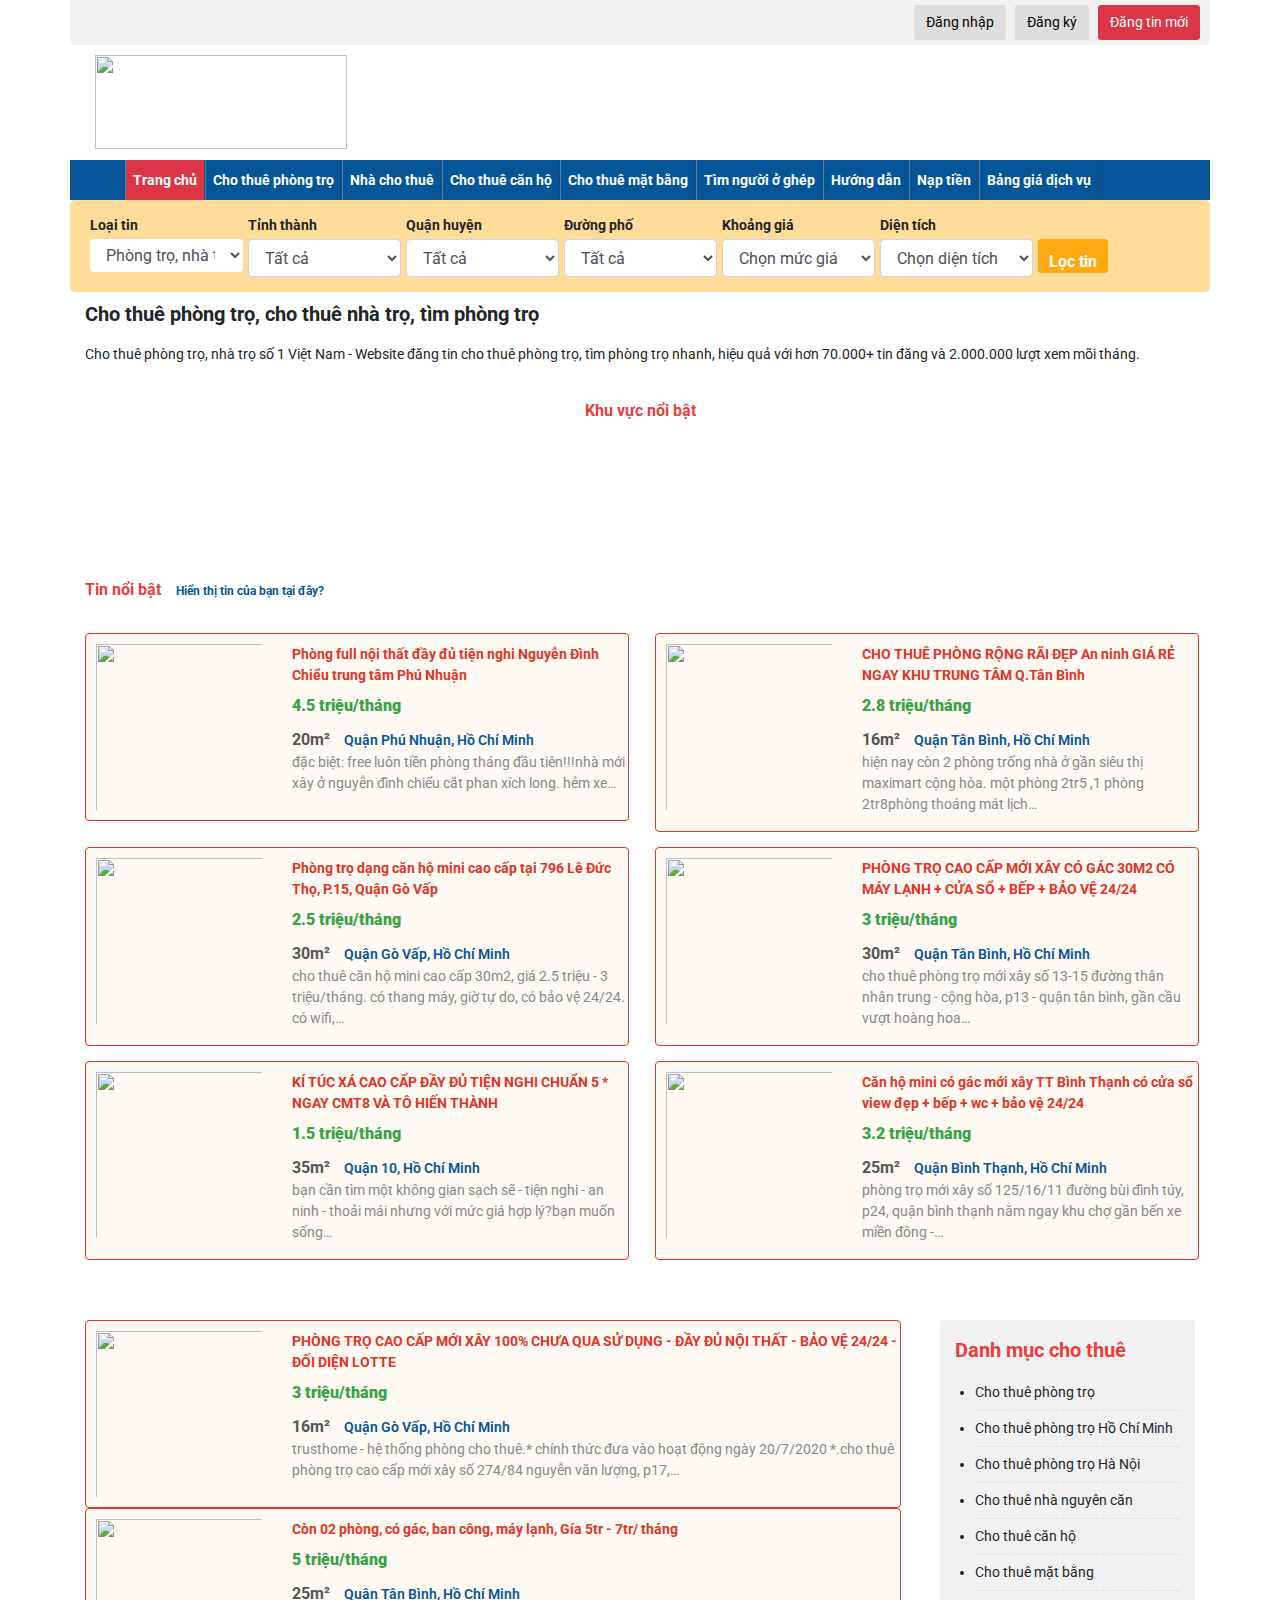
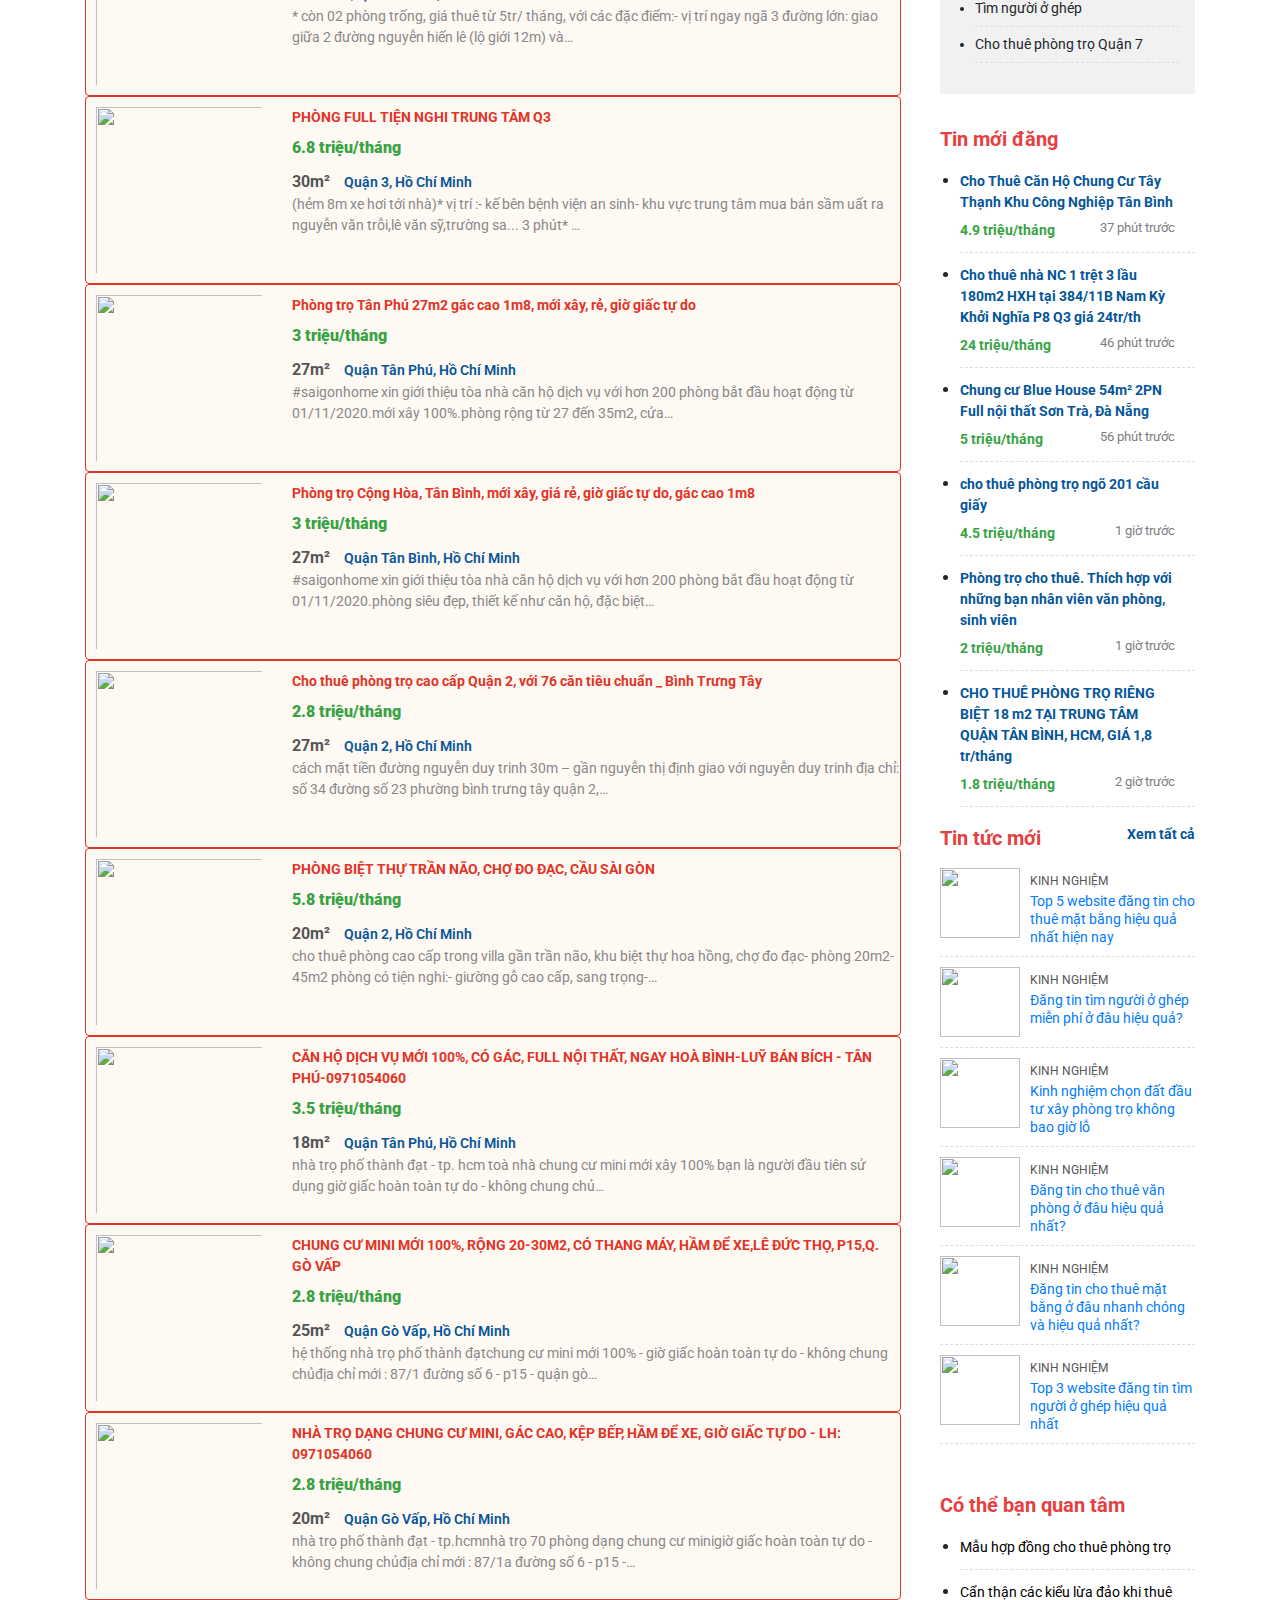
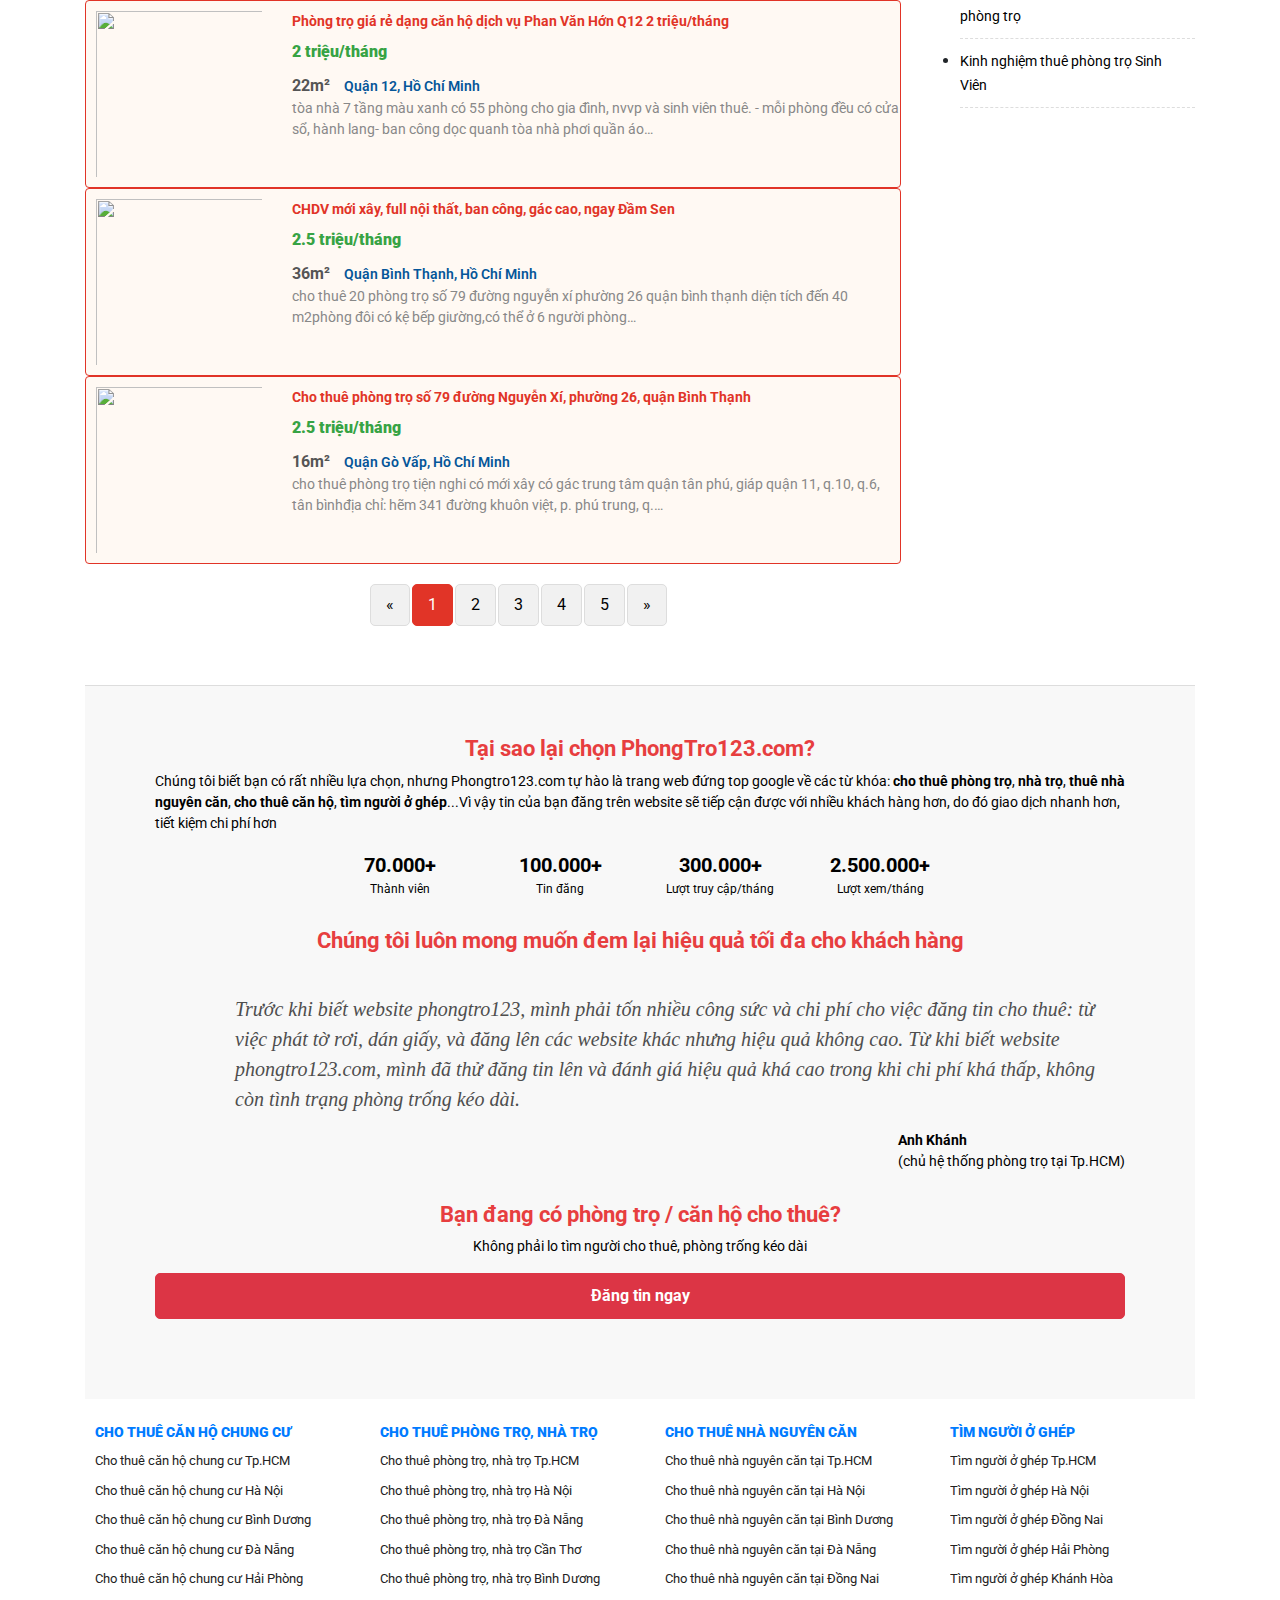
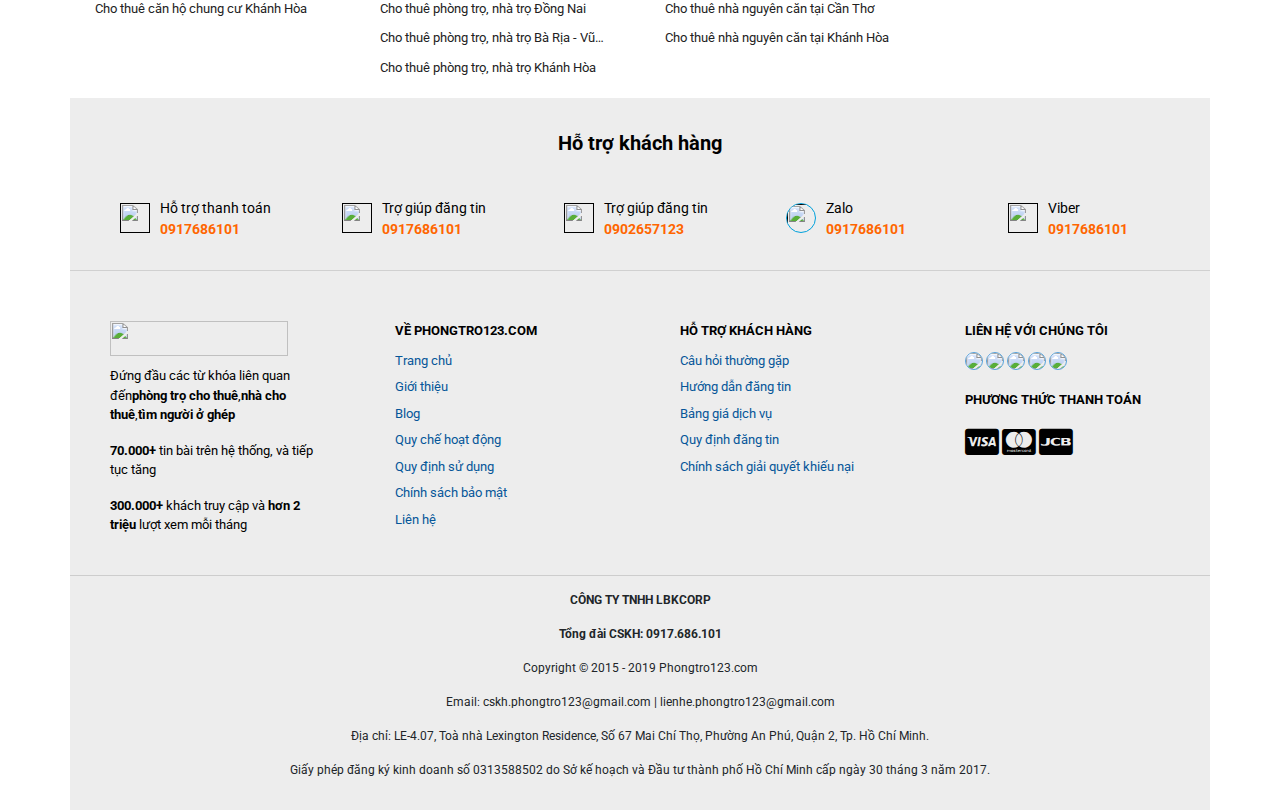
==== index.html @ 6b1bb2f9 "update-1" ====
<!DOCTYPE html>
<html>
<head>
	<meta charset="UTF-8">
	<meta name="viewport" content="width=device-width, initial-scale=1.0">
    <title>phòng trọ 123</title>
    <link rel="stylesheet" href="https://maxcdn.bootstrapcdn.com/bootstrap/4.0.0/css/bootstrap.min.css">
    <link href="https://fonts.googleapis.com/css2?family=Roboto:ital,wght@0,300;0,400;0,500;0,700;1,300;1,400;1,500&display=swap" rel="stylesheet">
    <link rel="stylesheet" href="fonts/fontawesome/css/all.min.css">
    <link href="https://fonts.googleapis.com/css2?family=Paytone+One&display=swap" rel="stylesheet">
    <link rel="stylesheet" href="css/style.css">
    <link rel="stylesheet" href="css/home.css">
</head>
<body>
	<!-- container -->
	<div class="container">
		<!-- menu -->
		<div class="row">
			<div class="col-md-12 navbarTop">
				<div class="user-header">
					<a rel="" class="link user_login_link" href="">Đăng nhập</a>
    				<a rel="" class="link user_register_link" href=""> Đăng ký</a>				
    				<a rel="" class="link user_post_link" href=""> Đăng tin mới</a>
    			</div>
			</div>
		</div>
		<div class="row">
			<div class="col-md-3 header">
				<img class="logo" src="https://phongtro123.com/img/logo_tet.png">
			</div>
			<div class="col-md-9">
				
			</div>
		</div>
		<div class="row">
			<div class="col-md-12 navbar">
				<div class="container clearfix">
					<ul id="menu-main-menu" class="container-menu">
						<li class="navbar_item clearfix menu-home current-menu-item">
							<a href="index.html">
								<span>Trang chủ</span>
							</a>
						</li>
						<li class="navbar_item clearfix ">
							<a href="post.html">
								<span>Cho thuê phòng trọ</span>
							</a>
						</li>
						<li class="navbar_item clearfix ">
							<a href="post_1.html">
								<span>Nhà cho thuê</span>
							</a>
						</li>
						<li class="navbar_item clearfix ">
							<a href="post_2.html">
								<span>Cho thuê căn hộ</span>
							</a>
						</li>
						<li class="navbar_item clearfix ">
							<a href="post_3.html">
								<span>Cho thuê mặt bằng</span>
							</a>
						</li>
						<li class="navbar_item clearfix ">
							<a href="post_4.html">
								<span>Tìm người ở ghép</span>
							</a>
						</li>
						<li class="navbar_item clearfix ">
							<a href="">
								<span>Hướng dẫn</span>
							</a>
						</li>
						<li class="navbar_item clearfix ">
							<a href="">
								<span>Nạp tiền</span>
							</a>
						</li>
						<li class="navbar_item clearfix">
							<a href="">
								<span>Bảng giá dịch vụ</span>
							</a>
						</li>
					</ul>
				</div>
			</div>
		</div>
		<div class="row">
			<form role="search" method="POST" id="searchformTop" class="searchform js-form-submit-data" data-action-url="https://phongtro123.com/api/search" novalidate="novalidate">
				<div class="search_field">
					<div class="clearfix">
						<div class="search_field_item search_field_item_loaitin">
								<label class="search_field_item_label">Loại tin</label>
								<select id="search_room_type" class="form-control js_select2_room_type select2-hidden-accessible" name="type" tabindex="-1" aria-hidden="true">
									<option value="1">Phòng trọ, nhà trọ</option>
									<option value="2">Nhà thuê nguyên căn</option>
									<option value="3">Cho thuê căn hộ</option>
									<option value="4">Tìm người ở ghép</option>
									<option value="5">Cho thuê mặt bằng</option>
								</select>
						</div>
						<div class="search_field_item search_field_item_tinhthanh">
							<label class="search_field_item_label">Tỉnh thành</label>
							<select id="search_city" class="form-control tinh-tp js_select2_tinhthanh js-select-tinhthanhphoselect2-hidden-accessible" name="tinh" tabindex="-1" aria-hidden="true">
									<option value="0">Tất cả</option>
									<option value="90">Hồ Chí Minh</option>
									<option value="41">Hà Nội</option>
									<option value="72">Đà Nẵng</option>
									<option value="87">Bình Dương</option>
									<option value="88">Đồng Nai</option>
									<option value="89">Bà Rịa - Vũng Tàu</option>
									<option value="99">Cần Thơ</option>
									<option value="77">Khánh Hòa</option>
									<option value="60">Hải Phòng</option>
									<option value="97">An Giang</option>
									<option value="55">Bắc Giang</option>
									<option value="44">Bắc Kạn</option>
									<option value="102">Bạc Liêu</option>
									<option value="58">Bắc Ninh</option>
									<option value="93">Bến Tre</option>
									<option value="85">Bình Phước</option>
									<option value="79">Bình Thuận</option>
									<option value="75">Bình Định</option>
									<option value="103">Cà Mau</option>
									<option value="43">Cao Bằng</option>
									<option value="81">Gia Lai</option>
									<option value="42">Hà Giang</option>
									<option value="63">Hà Nam</option>
									<option value="68">Hà Tĩnh</option>
									<option value="59">Hải Dương</option>
									<option value="100">Hậu Giang</option>
									<option value="51">Hòa Bình</option>
									<option value="61">Hưng Yên</option>
									<option value="98">Kiên Giang</option>
									<option value="80">Kon Tum</option>
									<option value="48">Lai Châu</option>
									<option value="84">Lâm Đồng</option>
									<option value="53">Lạng Sơn</option>
									<option value="46">Lào Cai</option>
									<option value="91">Long An</option>
									<option value="64">Nam Định</option>
									<option value="67">Nghệ An</option>
									<option value="65">Ninh Bình</option>
									<option value="78">Ninh Thuận</option>
									<option value="56">Phú Thọ</option>
									<option value="76">Phú Yên</option>
									<option value="69">Quảng Bình</option>
									<option value="73">Quảng Nam</option>
									<option value="74">Quảng Ngãi</option>
									<option value="54">Quảng Ninh</option>
									<option value="70">Quảng Trị</option>
									<option value="101">Sóc Trăng</option>
									<option value="49">Sơn La</option>
									<option value="86">Tây Ninh</option>
									<option value="62">Thái Bình</option>
									<option value="52">Thái Nguyên</option>
									<option value="66">Thanh Hóa</option>
									<option value="71">Thừa Thiên Huế</option>
									<option value="92">Tiền Giang</option>
									<option value="94">Trà Vinh</option>
									<option value="45">Tuyên Quang</option>
									<option value="95">Vĩnh Long</option>
									<option value="57">Vĩnh Phúc</option>
									<option value="50">Yên Bái</option>
									<option value="82">Đắk Lắk</option>
									<option value="83">Đắk Nông</option>
									<option value="47">Điện Biên</option>
									<option value="96">Đồng Tháp</option>
							</select>
						</div>
						<div class="search_field_item search_field_item_quanhuyen">
							<label class="search_field_item_label">Quận huyện</label>
							<select class="form-control js_select2_quanhuyen js-select-quanhuyen select2-hidden-accessible" name="quan" data-current="" tabindex="-1" aria-hidden="true">
								<option value="0">Tất cả</option>
							</select>
						</div>
						<div class="search_field_item search_field_item_duongpho">
							<label class="search_field_item_label">Đường phố</label>
							<select name="duong" class="form-control js_select2_duongpho js-select-duong select2-hidden-accessible" data-current="" tabindex="-1" aria-hidden="true">
								<option value="0">Tất cả</option>
							</select>
						</div>
						<div class="search_field_item search_field_item_mucgia">
							<label class="search_field_item_label">Khoảng giá</label>
							<select class="form-control price js_select2_price select2-hidden-accessible" name="gia" tabindex="-1" aria-hidden="true">
								<option value="0" selected="">Chọn mức giá</option>
								<option value="1">Dưới 1 triệu</option>
								<option value="2">1 triệu - 2 triệu</option>
								<option value="3">2 triệu - 3 triệu</option>
								<option value="4">3 triệu - 5 triệu</option>
								<option value="5">5 triệu - 7 triệu</option>
								<option value="6">7 triệu - 10 triệu</option>
								<option value="7">10 triệu - 15 triệu</option>
								<option value="8">Trên 15 triệu</option>
							</select>
						</div>
						<div class="search_field_item search_field_item_dientich">
							<label class="search_field_item_label">Diện tích</label>
							<select id="search_dientich" name="dt" class="form-control js_select2_acreage select2-hidden-accessible" tabindex="-1" aria-hidden="true">
								<option value="0" selected="">Chọn diện tích</option>
								<option value="1">Dưới 20 m2</option>
								<option value="2">20 m2 - 30 m2</option>
								<option value="3">30 m2 - 50 m2</option>
								<option value="4"> 50 - 60 m2</option>
								<option value="5"> 60 - 70 m2</option>
								<option value="6"> 70 - 80 m2</option>
								<option value="7"> 80 - 90 m2</option>
								<option value="8"> 90 - 100 m2</option>
								<option value="9"> Trên 100 m2</option>
							</select>
						</div>
						<div class="search_field_item search_field_item_submit">
							<label class="search_field_item_label">&nbsp;</label>
							<button type="submit" class="btn btn-default btn_search_box"> Lọc tin </button>
						</div>
					</div>
				</div>
			</form>
		</div>
		<!-- end menu -->
		<!--  -->
		<div class="row">
			<div class="col-md-12">
				<h1 class="page-title">Cho thuê phòng trọ, cho thuê nhà trọ, tìm phòng trọ</h1>
				<div class="page-summary">
				<p>Cho thuê phòng trọ, nhà trọ số 1 Việt Nam - Website đăng tin cho thuê phòng trọ, tìm phòng trọ nhanh, hiệu quả với hơn 70.000+ tin đăng và 2.000.000 lượt xem mõi tháng.</p>
				</div>
				<div class="top-location">
					<h3 class="title">Khu vực nổi bật </h3>
					<ul class="location-city clearfix">
						<li class="hcm">
							<a style="background: url(https://phongtro123.com/images/location_hcm.png) center no-repeat;background-size: cover;" href="" title="Cho thuê phòng trọ Hồ Chí Minh"><span class="text">Phòng trọ <span>Hồ Chí Minh</span></span>
							</a>
						</li>
						<li class="hn">
							<a style="background: url(https://phongtro123.com/images/location_hn.png) center no-repeat; background-size: cover;" href="/tinh-thanh/ha-noi" title="Cho thuê phòng trọ Hà Nội"><span class="text">Phòng trọ <span>Hà Nội</span></span>
							</a>
						</li>
						<li class="dn">
							<a style="background: url(https://phongtro123.com/images/location_dn.png) center no-repeat; background-size: cover;" href="/tinh-thanh/da-nang" title="Cho thuê phòng trọ Đà Nẵng"><span class="text">Phòng trọ <span>Đà Nẵng</span></span>
							</a>
						</li>
					</ul>
				</div>
			</div>
		</div>
		<!-- end -->
		<!--  -->
		<div class="row">
			<div class="col-md-12">
				<div class="header">
					<span class="content">Tin nổi bật</span>
					<a class="link" href="">Hiển thị tin của bạn tại đây?</a>
				</div>
			</div>
		</div>
		<div class="row">
			<div class="col-md-6 item">
				<div class="card" style="width: 34rem;">
				  	<div class="posts__item">
						<img class="posts__item-img" src="https://static123.com/phongtro123/uploads/images/thumbs/450x300/fit/2020/06/11/7c892c5825e7ddb984f6_1591874975.jpg">
                		<h4 class="posts__item-title">                      
                    	 	Phòng full nội thất đầy đủ tiện nghi Nguyễn Đình Chiểu trung tâm Phú Nhuận
                		</h4>
                		<div class="posts__item-cate-name">
                    		<strong>4.5 triệu/tháng</strong>
                		</div>
                		<div class="posts__item-cate-ad-name">
                    		<span class="value">20m²</span>
                    		<span class="value-1">Quận Phú Nhuận, Hồ Chí Minh</span>
                		</div>
                		<div class="posts__item-description">
                    	<p class="p_content">ĐẶC BIỆT: FREE LUÔN TIỀN PHÒNG THÁNG ĐẦU TIÊN!!!Nhà mới xây ở Nguyễn Đình Chiểu cắt Phan 	Xích Long. Hẻm xe…</p>
                		</div>
					</div>
				</div>
			</div>
			<div class="col-md-6 item">
				<div class="card" style="width: 34rem;">
				  	<div class="posts__item">
						<img class="posts__item-img" src="https://static123.com/phongtro123/uploads/images/thumbs/450x300/fit/2020/06/16/nha-2-sua_1592281789.jpg">
                		<h4 class="posts__item-title">                      
                    	 	 CHO THUÊ PHÒNG RỘNG RÃI ĐẸP An ninh GIÁ RẺ NGAY KHU TRUNG TÂM Q.Tân Bình
                		</h4>
                		<div class="posts__item-cate-name">
                    		<strong>2.8 triệu/tháng</strong>
                		</div>
                		<div class="posts__item-cate-ad-name">
                    		<span class="value">16m²</span>
                    		<span class="value-1">Quận Tân Bình, Hồ Chí Minh</span>
                		</div>
                		<div class="posts__item-description">
                    	<p class="p_content">Hiện nay còn 2 phòng trống nhà ở gần siêu thị Maximart Cộng Hòa. Một phòng 2tr5 ,1 phòng 2tr8Phòng thoáng mát lịch…</p>
                		</div>
					</div>
				</div>
			</div>
			<div class="col-md-6 item">
				<div class="card" style="width: 34rem;">
				  	<div class="posts__item">
						<img class="posts__item-img" src="https://static123.com/phongtro123/uploads/images/thumbs/450x300/fit/2019/02/25/63b548ae81a263fc3ab3_1551067966.jpg">
                		<h4 class="posts__item-title">                      
                    	 	 Phòng trọ dạng căn hộ mini cao cấp tại 796 Lê Đức Thọ, P.15, Quận Gò Vấp 
                		</h4>
                		<div class="posts__item-cate-name">
                    		<strong>2.5 triệu/tháng</strong>
                		</div>
                		<div class="posts__item-cate-ad-name">
                    		<span class="value">30m²</span>
                    		<span class="value-1">Quận Gò Vấp, Hồ Chí Minh</span>
                		</div>
                		<div class="posts__item-description">
                    	<p class="p_content">Cho thuê căn hộ mini cao cấp 30m2, giá 2.5 triệu - 3 triệu/tháng. Có thang máy, giờ tự do, có bảo vệ 24/24. Có Wifi,…</p>
                		</div>
					</div>
				</div>
			</div>
			<div class="col-md-6 item">
				<div class="card" style="width: 34rem;">
				  	<div class="posts__item">
						<img class="posts__item-img" src="https://static123.com/phongtro123/uploads/images/thumbs/450x300/fit/2020/08/07/img-20200807-163316_1596793218.jpg">
                		<h4 class="posts__item-title">                      
                    	 	PHÒNG TRỌ CAO CẤP MỚI XÂY CÓ GÁC 30M2 CÓ MÁY LẠNH + CỬA SỔ + BẾP + BẢO VỆ 24/24
                		</h4>
                		<div class="posts__item-cate-name">
                    		<strong>3 triệu/tháng</strong>
                		</div>
                		<div class="posts__item-cate-ad-name">
                    		<span class="value">30m²</span>
                    		<span class="value-1">Quận Tân Bình, Hồ Chí Minh</span>
                		</div>
                		<div class="posts__item-description">
                    	<p class="p_content">Cho thuê phòng trọ mới xây số 13-15 đường Thân Nhân Trung - Cộng Hòa, P13 - Quận Tân Bình, gần cầu vượt Hoàng Hoa…</p>
                		</div>
					</div>
				</div>
			</div>
			<div class="col-md-6 item">
				<div class="card" style="width: 34rem;">
				  	<div class="posts__item">
						<img class="posts__item-img" src="https://static123.com/phongtro123/uploads/images/thumbs/450x300/fit/2020/07/15/received-460794631334089_1594779694.jpg">
                		<h4 class="posts__item-title">                      
                    	 	KÍ TÚC XÁ CAO CẤP ĐẦY ĐỦ TIỆN NGHI CHUẨN 5 * NGAY CMT8 VÀ TÔ HIẾN THÀNH 
                		</h4>
                		<div class="posts__item-cate-name">
                    		<strong>1.5 triệu/tháng</strong>
                		</div>
                		<div class="posts__item-cate-ad-name">
                    		<span class="value">35m²</span>
                    		<span class="value-1">Quận 10, Hồ Chí Minh</span>
                		</div>
                		<div class="posts__item-description">
                    	<p class="p_content">Bạn cần tìm một không gian sạch sẽ - tiện nghi - an ninh - thoải mái nhưng với mức giá hợp lý?Bạn muốn sống…</p>
                		</div>
					</div>
				</div>
			</div>
			<div class="col-md-6 item">
				<div class="card" style="width: 34rem;">
				  	<div class="posts__item">
						<img class="posts__item-img" src="https://static123.com/phongtro123/uploads/images/thumbs/450x300/fit/2019/01/04/cho-thue-phong-tro-12516-duong-bui-dinh-tuy-p24-quan-binh-thanh-c2xo8_1546569529.jpg">
                		<h4 class="posts__item-title">                      
                    	 	Căn hộ mini có gác mới xây TT Bình Thạnh có cửa sổ view đẹp + bếp + wc + bảo vệ 24/24 
                		</h4>
                		<div class="posts__item-cate-name">
                    		<strong>3.2 triệu/tháng</strong>
                		</div>
                		<div class="posts__item-cate-ad-name">
                    		<span class="value">25m²</span>
                    		<span class="value-1">Quận Bình Thạnh, Hồ Chí Minh</span>
                		</div>
                		<div class="posts__item-description">
                    	<p class="p_content">Phòng trọ mới xây số 125/16/11 đường Bùi Đình Túy, P24, Quận Bình Thạnh nằm ngay khu chợ gần Bến xe Miền Đông -…</p>
                		</div>
					</div>
				</div>
			</div>
		</div>
		<!-- end -->
		<div class="row">
			<div class="col-md-12 space"></div>
		</div>
		<!--  -->
		<div class="row">
			<div class="col-md-9 page_view_wrapper clearfix">
				<div class="card" style="width: 51rem;">
				  	<div class="posts__item">
						<img class="posts__item-img" src="https://static123.com/phongtro123/uploads/images/thumbs/450x300/fit/2020/07/23/img-20200723-145428_1595491386.jpg">
                		<h4 class="posts__item-title">                      
                    	 	PHÒNG TRỌ CAO CẤP MỚI XÂY 100% CHƯA QUA SỬ DỤNG - ĐẦY ĐỦ NỘI THẤT - BẢO VỆ 24/24 - ĐỐI DIỆN LOTTE
                		</h4>
                		<div class="posts__item-cate-name">
                    		<strong>3 triệu/tháng</strong>
                		</div>
                		<div class="posts__item-cate-ad-name">
                    		<span class="value">16m²</span>
                    		<span class="value-1">Quận Gò Vấp, Hồ Chí Minh</span>
                		</div>
                		<div class="posts__item-description">
                    	<p class="p_content">TRUSTHOME - Hệ Thống Phòng Cho Thuê.* Chính thức đưa vào hoạt động ngày 20/7/2020 *.Cho thuê phòng trọ cao cấp mới xây số 274/84 Nguyễn Văn Lượng, P17,…</p>
                		</div>
					</div>
				</div>
				<div class="card" style="width: 51rem;">
				  	<div class="posts__item">
						<img class="posts__item-img" src="https://static123.com/phongtro123/uploads/images/thumbs/450x300/fit/2020/04/28/895e2af7f2c80a9653d9_1588074349.jpg">
                		<h4 class="posts__item-title">                      
                    	 	 Còn 02 phòng, có gác, ban công, máy lạnh, Gía 5tr - 7tr/ tháng
                		</h4>
                		<div class="posts__item-cate-name">
                    		<strong>5 triệu/tháng</strong>
                		</div>
                		<div class="posts__item-cate-ad-name">
                    		<span class="value">25m²</span>
                    		<span class="value-1">Quận Tân Bình, Hồ Chí Minh</span>
                		</div>
                		<div class="posts__item-description">
                    	<p class="p_content">* Còn 02 phòng trống, giá thuê từ 5tr/ tháng, với các đặc điểm:- Vị trí ngay ngã 3 đường lớn: giao giữa 2 đường Nguyễn Hiến Lê (lộ giới 12m) và…</p>
                		</div>
					</div>
				</div>
				<div class="card" style="width: 51rem;">
				  	<div class="posts__item">
						<img class="posts__item-img" src="https://static123.com/phongtro123/uploads/images/thumbs/450x300/fit/2020/09/04/83255c3f-75fd-4e08-b4c1-74203075ddbb_1599188821.jpg">
                		<h4 class="posts__item-title">                      
                    	 	 PHÒNG FULL TIỆN NGHI TRUNG TÂM Q3 
                		</h4>
                		<div class="posts__item-cate-name">
                    		<strong>6.8 triệu/tháng</strong>
                		</div>
                		<div class="posts__item-cate-ad-name">
                    		<span class="value">30m²</span>
                    		<span class="value-1">Quận 3, Hồ Chí Minh</span>
                		</div>
                		<div class="posts__item-description">
                    	<p class="p_content">(Hẻm 8m xe hơi tới nhà)* VỊ TRÍ :- Kế bên bệnh viện An Sinh- Khu vực trung tâm mua bán sầm uất ra Nguyễn Văn Trỗi,Lê Văn Sỹ,Trường Sa... 3 phút* …</p>
                		</div>
					</div>
				</div>
				<div class="card" style="width: 51rem;">
				  	<div class="posts__item">
						<img class="posts__item-img" src="https://static123.com/phongtro123/uploads/images/thumbs/450x300/fit/2020/11/29/z2202050395446-88c5559ea0f32d96675176b8c9f2ff86_1606631787.jpg">
                		<h4 class="posts__item-title">                      
                    	 	Phòng trọ Tân Phú 27m2 gác cao 1m8, mới xây, rẻ, giờ giấc tự do 
                		</h4>
                		<div class="posts__item-cate-name">
                    		<strong>3 triệu/tháng</strong>
                		</div>
                		<div class="posts__item-cate-ad-name">
                    		<span class="value">27m²</span>
                    		<span class="value-1">Quận Tân Phú, Hồ Chí Minh</span>
                		</div>
                		<div class="posts__item-description">
                    	<p class="p_content">#saigonhome xin giới thiệu tòa nhà căn hộ dịch vụ với hơn 200 phòng bắt đầu hoạt động từ 01/11/2020.Mới xây 100%.Phòng rộng từ 27 đến 35m2, cửa…</p>
                		</div>
					</div>
				</div>
				<div class="card" style="width: 51rem;">
				  	<div class="posts__item">
						<img class="posts__item-img" src="https://static123.com/phongtro123/uploads/images/thumbs/450x300/fit/2020/11/29/z2202050429763-36507d30baf6bbb2da5d382a82c726a5_1606631128.jpg">
                		<h4 class="posts__item-title">                      
                    	 	Phòng trọ Cộng Hòa, Tân Bình, mới xây, giá rẻ, giờ giấc tự do, gác cao 1m8 
                		</h4>
                		<div class="posts__item-cate-name">
                    		<strong>3 triệu/tháng</strong>
                		</div>
                		<div class="posts__item-cate-ad-name">
                    		<span class="value">27m²</span>
                    		<span class="value-1">Quận Tân Bình, Hồ Chí Minh</span>
                		</div>
                		<div class="posts__item-description">
                    	<p class="p_content">#saigonhome xin giới thiệu tòa nhà căn hộ dịch vụ với hơn 200 phòng bắt đầu hoạt động từ 01/11/2020.Phòng siêu đẹp, thiết kế như căn hộ, Đặc Biệt…</p>
                		</div>
					</div>
				</div>
				<div class="card" style="width: 51rem;">
				  	<div class="posts__item">
						<img class="posts__item-img" src="https://static123.com/phongtro123/uploads/images/thumbs/450x300/fit/2020/11/24/20201120-132822_1606191806.jpg">
                		<h4 class="posts__item-title">                      
                    	 	 Cho thuê phòng trọ cao cấp Quận 2, với 76 căn tiêu chuẩn _ Bình Trưng Tây
                		</h4>
                		<div class="posts__item-cate-name">
                    		<strong>2.8 triệu/tháng</strong>
                		</div>
                		<div class="posts__item-cate-ad-name">
                    		<span class="value">27m²</span>
                    		<span class="value-1">Quận 2, Hồ Chí Minh</span>
                		</div>
                		<div class="posts__item-description">
                    	<p class="p_content">Cách Mặt tiền Đường Nguyễn Duy Trinh 30m – Gần Nguyễn Thị Định Giao Với Nguyễn Duy Trinh Địa chỉ:  Số 34 Đường số 23 phường Bình Trưng Tây Quận 2,…</p>
                		</div>
					</div>
				</div>
				<div class="card" style="width: 51rem;">
				  	<div class="posts__item">
						<img class="posts__item-img" src="https://static123.com/phongtro123/uploads/images/thumbs/450x300/fit/2020/12/07/1_1607276926.jpg">
                		<h4 class="posts__item-title">                      
                    	 	PHÒNG BIỆT THỰ TRẦN NÃO, CHỢ ĐO ĐẠC, CẦU SÀI GÒN 
                		</h4>
                		<div class="posts__item-cate-name">
                    		<strong>5.8 triệu/tháng</strong>
                		</div>
                		<div class="posts__item-cate-ad-name">
                    		<span class="value">20m²</span>
                    		<span class="value-1">Quận 2, Hồ Chí Minh</span>
                		</div>
                		<div class="posts__item-description">
                    	<p class="p_content">CHO THUÊ PHÒNG CAO CẤP TRONG VILLA GẦN TRẦN NÃO, KHU BIỆT THỰ HOA HỒNG, CHỢ ĐO ĐẠC- Phòng 20m2-45m2 Phòng có tiện nghi:- Giường gỗ cao cấp, sang trọng-…</p>
                		</div>
					</div>
				</div>
				<div class="card" style="width: 51rem;">
				  	<div class="posts__item">
						<img class="posts__item-img" src="https://static123.com/phongtro123/uploads/images/thumbs/450x300/fit/2020/12/06/c02bc5e9-9426-4346-83dc-d3482823e790_1607258193.jpg">
                		<h4 class="posts__item-title">                      
                    	 	CĂN HỘ DỊCH VỤ MỚI 100%, CÓ GÁC, FULL NỘI THẤT, NGAY HOÀ BÌNH-LUỸ BÁN BÍCH - TÂN PHÚ-0971054060 
                		</h4>
                		<div class="posts__item-cate-name">
                    		<strong>3.5 triệu/tháng</strong>
                		</div>
                		<div class="posts__item-cate-ad-name">
                    		<span class="value">18m²</span>
                    		<span class="value-1">Quận Tân Phú, Hồ Chí Minh</span>
                		</div>
                		<div class="posts__item-description">
                    	<p class="p_content">NHÀ TRỌ PHỐ THÀNH ĐẠT - TP. HCM TOÀ NHÀ CHUNG CƯ MINI MỚI XÂY 100% BẠN LÀ NGƯỜI ĐẦU TIÊN SỬ DỤNG GIỜ GIẤC HOÀN TOÀN TỰ DO - KHÔNG CHUNG CHỦ…</p>
                		</div>
					</div>
				</div>
				<div class="card" style="width: 51rem;">
				  	<div class="posts__item">
						<img class="posts__item-img" src="https://static123.com/phongtro123/uploads/images/thumbs/450x300/fit/2020/06/11/11b146d0-0531-46e3-b2a9-973466965582_1591840815.jpg">
                		<h4 class="posts__item-title">                      
                    	 	CHUNG CƯ MINI MỚI 100%, RỘNG 20-30M2, CÓ THANG MÁY, HẦM ĐỂ XE,LÊ ĐỨC THỌ, P15,Q. GÒ VẤP 
                		</h4>
                		<div class="posts__item-cate-name">
                    		<strong>2.8 triệu/tháng</strong>
                		</div>
                		<div class="posts__item-cate-ad-name">
                    		<span class="value">25m²</span>
                    		<span class="value-1">Quận Gò Vấp, Hồ Chí Minh</span>
                		</div>
                		<div class="posts__item-description">
                    	<p class="p_content">HỆ THỐNG NHÀ TRỌ PHỐ THÀNH ĐẠTCHUNG CƯ MINI MỚI 100% - GIỜ GIẤC HOÀN TOÀN TỰ DO - KHÔNG CHUNG CHỦĐịa chỉ mới : 87/1 Đường Số 6 - P15 - Quận Gò…</p>
                		</div>
					</div>
				</div>
				<div class="card" style="width: 51rem;">
				  	<div class="posts__item">
						<img class="posts__item-img" src="https://static123.com/phongtro123/uploads/images/thumbs/450x300/fit/2020/09/23/c844e776-7186-474b-8cf5-0c486cf33e74_1600832674.jpg">
                		<h4 class="posts__item-title">                      
                    	 	NHÀ TRỌ DẠNG CHUNG CƯ MINI, GÁC CAO, KỆP BẾP, HẦM ĐỂ XE, GIỜ GIẤC TỰ DO - LH: 0971054060 
                		</h4>
                		<div class="posts__item-cate-name">
                    		<strong>2.8 triệu/tháng</strong>
                		</div>
                		<div class="posts__item-cate-ad-name">
                    		<span class="value">20m²</span>
                    		<span class="value-1">Quận Gò Vấp, Hồ Chí Minh</span>
                		</div>
                		<div class="posts__item-description">
                    	<p class="p_content">NHÀ TRỌ PHỐ THÀNH ĐẠT - TP.HCMNHÀ TRỌ 70 PHÒNG DẠNG CHUNG CƯ MINIGIỜ GIẤC HOÀN TOÀN TỰ DO - KHÔNG CHUNG CHỦĐịa chỉ mới : 87/1A Đường Số 6 - P15 -…</p>
                		</div>
					</div>
				</div>
				<div class="card" style="width: 51rem;">
				  	<div class="posts__item">
						<img class="posts__item-img" src="https://static123.com/phongtro123/uploads/images/thumbs/450x300/fit/2020/08/18/pano-20200808-123142_1597742958.jpg">
                		<h4 class="posts__item-title">                      
                    	 	Phòng trọ giá rẻ dạng căn hộ dịch vụ Phan Văn Hớn Q12 2 triệu/tháng
                		</h4>
                		<div class="posts__item-cate-name">
                    		<strong>2 triệu/tháng</strong>
                		</div>
                		<div class="posts__item-cate-ad-name">
                    		<span class="value">22m²</span>
                    		<span class="value-1">Quận 12, Hồ Chí Minh</span>
                		</div>
                		<div class="posts__item-description">
                    	<p class="p_content">Tòa nhà 7 tầng màu xanh có 55 phòng cho gia đình, NVVP và Sinh viên thuê. - Mỗi phòng đều có cửa sổ, hành lang- Ban công dọc quanh tòa nhà phơi quần áo…</p>
                		</div>
					</div>
				</div>
				<div class="card" style="width: 51rem;">
				  	<div class="posts__item">
						<img class="posts__item-img" src="https://static123.com/phongtro123/uploads/images/thumbs/450x300/fit/2020/12/06/a1adadb761f27ddd6838fcc8_1607243756.jpg">
                		<h4 class="posts__item-title">                      
                    	 	CHDV mới xây, full nội thất, ban công, gác cao, ngay Đầm Sen
                		</h4>
                		<div class="posts__item-cate-name">
                    		<strong>2.5 triệu/tháng</strong>
                		</div>
                		<div class="posts__item-cate-ad-name">
                    		<span class="value">36m²</span>
                    		<span class="value-1">Quận Bình Thạnh, Hồ Chí Minh</span>
                		</div>
                		<div class="posts__item-description">
                    	<p class="p_content">Cho thuê 20 phòng trọ số 79 đường nguyễn xí phường 26 quận bình thạnh diện tích đến 40 m2phòng đôi có kệ bếp giường,có thể ở 6 người phòng…</p>
                		</div>
					</div>
				</div>
				<div class="card" style="width: 51rem;">
				  	<div class="posts__item">
						<img class="posts__item-img" src="https://static123.com/phongtro123/uploads/images/thumbs/450x300/fit/2019/08/06/images-3_1565089909.jpg">
                		<h4 class="posts__item-title">                      
                    	 	Cho thuê phòng trọ số 79 đường Nguyễn Xí, phường 26, quận Bình Thạnh 
                		</h4>
                		<div class="posts__item-cate-name">
                    		<strong>2.5 triệu/tháng</strong>
                		</div>
                		<div class="posts__item-cate-ad-name">
                    		<span class="value">16m²</span>
                    		<span class="value-1">Quận Gò Vấp, Hồ Chí Minh</span>
                		</div>
                		<div class="posts__item-description">
                    	<p class="p_content">cho thuê phòng trọ tiện nghi có mới xây có gác trung tâm quận tân phú, giáp quận 11, q.10, q.6, tân bìnhđịa chỉ: hẽm 341 đường khuôn việt, p. phú trung, q.…</p>
                		</div>
					</div>
				</div>
			</div>
			<div class="col-md-3">
				<div class="sidebar_submenu">
					<div class="title">Danh mục cho thuê</div>
					<ul class="content-1">
						<li class="content-0">
							<span>Cho thuê phòng trọ</span>
						</li>
						<li class="content-0">
							<span>Cho thuê phòng trọ Hồ Chí Minh</span>
						</li>
						<li class="content-0">
							<span>Cho thuê phòng trọ Hà Nội</span>
						</li>
						<li class="content-0">
							<span>Cho thuê nhà nguyên căn</span>
						</li>
						<li class="content-0">
							<span>Cho thuê căn hộ</span>
						</li>
						<li class="content-0">
						<span>Cho thuê mặt bằng</span>
						</li>
						<li class="content-0">
							<span>Tìm người ở ghép</span>
						</li>
						<li class="content-0">
						<span>Cho thuê phòng trọ Quận 7</span>
						</li>
					</ul>
				</div>
				<div class="list_post_recent">
					<div class="header">Tin mới đăng</div>
					<ul>
						<li class="normal">
							<span class="title">Cho Thuê Căn Hộ Chung Cư Tây Thạnh Khu Công Nghiệp Tân Bình</span>
							<span class="price">4.9 triệu/tháng</span>
							<time class="timeago">
								<span>37 phút trước</span>
							</time>
						</li>
						<li class="normal">
							<span class="title">Cho thuê nhà NC 1 trệt 3 lầu 180m2 HXH tại 384/11B Nam Kỳ Khởi Nghĩa P8 Q3 giá 24tr/th</span>
							<span class="price">24 triệu/tháng</span>
							<time class="timeago">
								<span>46 phút trước</span>
							</time>
						</li>
						<li class="normal">
							<span class="title">Chung cư Blue House 54m² 2PN Full nội thất Sơn Trà, Đà Nẵng</span>
							<span class="price">5 triệu/tháng</span>
							<time class="timeago">
								<span>56 phút trước</span>
							</time>
						</li>
						<li class="normal">
							<span class="title">cho thuê phòng trọ ngõ 201 cầu giấy</span>
							<span class="price">4.5 triệu/tháng</span>
							<time class="timeago">
								<span>1 giờ trước</span>
							</time>
						</li>
						<li class="normal">
							<span class="title">Phòng trọ cho thuê. Thích hợp với những bạn nhân viên văn phòng, sinh viên</span>
							<span class="price">2 triệu/tháng</span>
							<time class="timeago">
								<span>1 giờ trước</span>
							</time>
						</li>
						<li class="normal">
							<span class="title">CHO THUÊ PHÒNG TRỌ RIÊNG BIỆT 18 m2 TẠI TRUNG TÂM QUẬN TÂN BÌNH, HCM, GIÁ 1,8 tr/tháng</span>
							<span class="price">1.8 triệu/tháng</span>
							<time class="timeago">
								<span>2 giờ trước</span>
							</time>
						</li>
					</ul>
				</div>
				<div class="list_news_recent">
					<div class="header">Tin tức mới
						<span class="content-2"href="">Xem tất cả</span>
					</div>
					<ul>
						<li class="news_item news-304432 clearfix">
							<div class="news_thumb">
								<img class="lazy_done" src="https://static123.com/phongtro123/uploads/images/thumbs/250x150/fit/2020/06/09/chothuematbang01-1_1591697241.jpg" data-src="https://static123.com/phongtro123/uploads/images/thumbs/250x150/fit/2020/06/09/chothuematbang01-1_1591697241.jpg" data-loaded="true">
							</div>
							<div class="news_info">
								<a class="news_item_category" href="">Kinh nghiệm</a>
								<h6 class="news_item_title">
									<a href="">Top 5 website đăng tin cho thuê mặt bằng hiệu quả nhất hiện nay</a>
								</h6>
							</div>
						</li>
						<li class="news_item news-299860 clearfix">
							<div class="news_thumb">
								<img class="lazy_done" src="https://static123.com/phongtro123/uploads/images/thumbs/250x150/fit/2020/03/13/trang-web-dang-tin-o-ghep-bds123_1584091714.png" data-src="https://static123.com/phongtro123/uploads/images/thumbs/250x150/fit/2020/03/13/trang-web-dang-tin-o-ghep-bds123_1584091714.png" data-loaded="true">
							</div>
							<div class="news_info">
								<a class="news_item_category" href="">Kinh nghiệm</a>
								<h6 class="news_item_title">
									<a href="">Đăng tin tìm người ở ghép miễn phí ở đâu hiệu quả?</a>
								</h6>
							</div>
						</li>
						<li class="news_item news-272905 clearfix">
							<div class="news_thumb">
								<img class="lazy_done" src="https://static123.com/phongtro123/uploads/images/thumbs/250x150/fit/2019/09/07/dau-tu-dat-xay-phong-tro_1567824476.jpg" data-src="https://static123.com/phongtro123/uploads/images/thumbs/250x150/fit/2019/09/07/dau-tu-dat-xay-phong-tro_1567824476.jpg" data-loaded="true">
							</div>
							<div class="news_info">
								<a class="news_item_category" href="">Kinh nghiệm</a>
								<h6 class="news_item_title">
									<a href="">Kinh nghiệm chọn đất đầu tư xây phòng trọ không bao giờ lỗ</a>
								</h6>
							</div>
						</li>
						<li class="news_item news-270257 clearfix">
							<div class="news_thumb">
								<img class="lazy_done" src="https://static123.com/phongtro123/uploads/images/thumbs/250x150/fit/2019/09/07/bds123-giao-dien_1567824794.png" data-src="https://static123.com/phongtro123/uploads/images/thumbs/250x150/fit/2019/09/07/bds123-giao-dien_1567824794.png" data-loaded="true">
							</div>
							<div class="news_info">
								<a class="news_item_category" href="">Kinh nghiệm</a>
								<h6 class="news_item_title">
									<a href="">Đăng tin cho thuê văn phòng ở đâu hiệu quả nhất?</a>
								</h6>
							</div>
						</li>
						<li class="news_item news-270237 clearfix">
							<div class="news_thumb">
								<img class="lazy_done" src="https://static123.com/phongtro123/uploads/images/thumbs/250x150/fit/2019/09/07/bds123-giao-dien_1567824838.png" data-src="https://static123.com/phongtro123/uploads/images/thumbs/250x150/fit/2019/09/07/bds123-giao-dien_1567824838.png" data-loaded="true">
							</div>
							<div class="news_info">
								<a class="news_item_category" href="">Kinh nghiệm</a>
								<h6 class="news_item_title">
									<a href="">Đăng tin cho thuê mặt bằng ở đâu nhanh chóng và hiệu quả nhất?</a>
								</h6>
							</div>
						</li>
						<li class="news_item news-227477 clearfix">
							<div class="news_thumb">
								<img class="lazy_done" src="https://static123.com/phongtro123/uploads/images/thumbs/250x150/fit/2019/09/07/cach-dang-tin-tim-nguoi-o-ghep_1567824883.png" data-src="https://static123.com/phongtro123/uploads/images/thumbs/250x150/fit/2019/09/07/cach-dang-tin-tim-nguoi-o-ghep_1567824883.png" data-loaded="true">
							</div>
							<div class="news_info">
								<a class="news_item_category" href="">Kinh nghiệm</a>
								<h6 class="news_item_title">
									<a href="">Top 3 website đăng tin tìm người ở ghép hiệu quả nhất</a>
								</h6>
							</div>
						</li>
					</ul>
				</div>
				<div class="list_post_recent">
					<span class="header">Có thể bạn quan tâm</span>
					<ul>
						<li>
							<a href="">Mẫu hợp đồng cho thuê phòng trọ</a>
						</li>
						<li>
							<a href="">Cẩn thận các kiểu lừa đảo khi thuê phòng trọ</a>
						</li>
						<li><a href="">Kinh nghiệm thuê phòng trọ Sinh Viên</a>
						</li>
					</ul>
				</div>
			</div>
		</div>
		<div class="row">
			<div class="col-md-3">
			</div>
			<div class="col-md-3">
				<div class="clearfix">
					<ul class="pagination">
						<li class="page-item disabled">
							<span class="page-link">«</span>
						</li>
						<li class="page-item active">
							<span class="page-link">1</span>
						</li>
						<li class="page-item">
							<a class="page-link">2</a>
						</li>
						<li class="page-item">
							<a class="page-link" href="">3</a>
						</li>
						<li class="page-item">
							<a class="page-link" href="">4</a>
						</li>
						<li class="page-item">
							<a class="page-link" href="">5</a>
						</li>
						<li class="page-item">
							<a class="page-link" href="" rel="next">»</a>
						</li>
					</ul>
				</div>
			</div>
			<div class="col-md-6">
			</div>
		</div>
		<!-- end -->
		<!--  -->
		<div class="row">
			<div class="col-md-12">
				<div class="whyus_wrapper">
					<div class="whyus_block">
						<div class="whyus_header">
							<h3 class="title-2">Tại sao lại chọn PhongTro123.com?</h3>
						</div>
						<div class="whyus_body">
							<p>Chúng tôi biết bạn có rất nhiều lựa chọn, nhưng Phongtro123.com tự hào là trang web đứng top google về các từ khóa: <strong>cho thuê phòng trọ</strong>, <strong>nhà trọ</strong>, <strong>thuê nhà nguyên căn</strong>, <strong>cho thuê căn hộ</strong>, <strong>tìm người ở ghép</strong>...Vì vậy tin của bạn đăng trên website sẽ tiếp cận được với nhiều khách hàng hơn, do đó giao dịch nhanh hơn, tiết kiệm chi phí hơn</p>
							<div class="whyus_countup clearfix">
								<div class="whyus_countup_item">
									<div class="whyus_countup_item_number">70.000+</div>
									<div class="whyus_countup_item_text">Thành viên</div>
								</div>
								<div class="whyus_countup_item">
									<div class="whyus_countup_item_number">100.000+</div>
									<div class="whyus_countup_item_text">Tin đăng</div>
								</div>
								<div class="whyus_countup_item">
									<div class="whyus_countup_item_number">300.000+</div>
									<div class="whyus_countup_item_text">Lượt truy cập/tháng</div>
								</div>
								<div class="whyus_countup_item">
									<div class="whyus_countup_item_number">2.500.000+</div>
									<div class="whyus_countup_item_text">Lượt xem/tháng</div>
								</div>
							</div>
						</div>
					</div>
					<div class="whyus_block testimonial">
						<div class="whyus_header">
							<h3 class="title-2">Chúng tôi luôn mong muốn đem lại hiệu quả tối đa cho khách hàng</h3>
						</div>
						<div class="whyus_body clearfix">
							<div class="testimonial_content">
								<p>Trước khi biết website phongtro123, mình phải tốn nhiều công sức và chi phí cho việc đăng tin cho thuê: từ việc phát tờ rơi, dán giấy, và đăng lên các website khác nhưng hiệu quả không cao. Từ khi biết website phongtro123.com, mình đã thử đăng tin lên và đánh giá hiệu quả khá cao trong khi chi phí khá thấp, không còn tình trạng phòng trống kéo dài.</p>
							</div>
							<div class="testimonial_by clearfix">
								<div class="testimonial_by_text"><strong>Anh Khánh</strong><br>(chủ hệ thống phòng trọ tại Tp.HCM) </div>
							</div>
						</div>
					</div>
					<div class="whyus_block">
						<div class="whyus_header">
							<h3 class="title-2">Bạn đang có phòng trọ / căn hộ cho thuê?</h3>
						</div>
						<div class="whyus_body">
							<p class="whyus_blockk">Không phải lo tìm người cho thuê, phòng trống kéo dài</p>
							<a class="btn" href="https://phongtro123.com/quan-ly/dang-tin-moi.html">Đăng tin ngay</a>
						</div>
					</div>
				</div>
			</div>
		</div>
		<div class="row">
			<div class="col-md-3">
				<div class="keyword_col">
					<h2 class="keyword_col_header">
						<a href=""><strong>Cho thuê căn hộ chung cư</strong></a>
					</h2>
					<ul class="keyword_child_location clearfix">
						<li class="item">
							<a class="link" href="">Cho thuê căn hộ chung cư Tp.HCM</a>
						</li>
						<li class="item">
							<a class="link" href="">Cho thuê căn hộ chung cư Hà Nội</a>
						</li>
						<li class="item">
							<a class="link" href="">Cho thuê căn hộ chung cư Bình Dương</a>
						</li>
						<li class="item"><a class="link" href="">Cho thuê căn hộ chung cư Đà Nẵng</a>
						</li>
						<li class="item">
							<a class="link" href="">Cho thuê căn hộ chung cư Hải Phòng</a>
						</li>
						<li class="item">
							<a class="link"href="">Cho thuê căn hộ chung cư Khánh Hòa</a>
						</li>
					</ul>
				</div>
			</div>
			<div class="col-md-3">
				<div class="keyword_col">
					<h2 class="keyword_col_header">
						<a href=""><strong>Cho thuê phòng trọ, nhà trọ</strong></a>
					</h2>
					<ul class="keyword_child_location clearfix">
						<li class="item">
							<a class="link" href="">Cho thuê phòng trọ, nhà trọ Tp.HCM</a>
						</li>
						<li class="item">
							<a class="link" href="">Cho thuê phòng trọ, nhà trọ Hà Nội</a>
						</li>
						<li class="item">
							<a class="link" href="">Cho thuê phòng trọ, nhà trọ Đà Nẵng</a>
						</li>
						<li class="item">
							<a class="link" href="">Cho thuê phòng trọ, nhà trọ Cần Thơ</a>
						</li>
						<li class="item">
							<a class="link" href="">Cho thuê phòng trọ, nhà trọ Bình Dương</a>
						</li>
						<li class="item">
							<a class="link" href="">Cho thuê phòng trọ, nhà trọ Đồng Nai</a>
						</li>
						<li class="item">
							<a class="link" href="">Cho thuê phòng trọ, nhà trọ Bà Rịa - Vũng Tàu</a>
						</li>
						<li class="item">
							<a class="link" href="">Cho thuê phòng trọ, nhà trọ Khánh Hòa</a>
						</li>
					</ul>
				</div>
			</div>
			<div class="col-md-3">
				<div class="keyword_col">
					<h2 class="keyword_col_header">
						<a href=""><strong>Cho thuê nhà nguyên căn</strong></a>
					</h2>
					<ul class="keyword_child_location clearfix">
						<li class="item">
							<a class="link" href="">Cho thuê nhà nguyên căn tại Tp.HCM</a>
						</li>
						<li class="item">
							<a class="link" href="">Cho thuê nhà nguyên căn tại Hà Nội</a>
						</li>
						<li class="item">
							<a class="link" href="">Cho thuê nhà nguyên căn tại Bình Dương</a>
						</li>
						<li class="item">
							<a class="link" href="">Cho thuê nhà nguyên căn tại Đà Nẵng</a>
						</li>
						<li class="item">
							<a class="link" href="">Cho thuê nhà nguyên căn tại Đồng Nai</a>
						</li>
						<li class="item">
							<a class="link" href="">Cho thuê nhà nguyên căn tại Cần Thơ</a>
						</li>
						<li class="item">
							<a class="link" href="">Cho thuê nhà nguyên căn tại Khánh Hòa</a>
						</li>
					</ul>
				</div>
			</div>
			<div class="col-md-3">
				<div class="keyword_col">
					<h2 class="keyword_col_header">
						<a href=""><strong>Tìm người ở ghép</strong></a>
					</h2>
					<ul class="keyword_child_location clearfix">
						<li class="item">
							<a class="link" href="">Tìm người ở ghép Tp.HCM</a>
						</li>
						<li class="item">
							<a class="link" href="">Tìm người ở ghép Hà Nội</a>
						</li>
						<li class="item">
							<a class="link" href="">Tìm người ở ghép Đồng Nai</a>
						</li>
						<li class="item">
							<a class="link" href="">Tìm người ở ghép Hải Phòng</a>
						</li>
						<li class="item">
							<a class="link" href="">Tìm người ở ghép Khánh Hòa</a>
						</li>
					</ul>
				</div>
			</div>
		</div>
		<div class="row">
			<div class="support_box">
				<div class="container clearfix">
					<div class="header">Hỗ trợ khách hàng</div>
					<div class="content">
						<div class="list_support clearfix">
							<div class="item clearfix">
								<a href="">
									<img src="https://phongtro123.com/images/icon-credit-card.svg" width="30" height="30">
									<div class="name">Hỗ trợ thanh toán</div>
									<div class="value">0917686101</div>
								</a>
							</div>
							<div class="item clearfix">
								<a href="">
									<img src="https://phongtro123.com/images/icon-phone-green.svg" width="30" height="30">
									<div class="name">Trợ giúp đăng tin</div>
									<div class="value">0917686101</div>
								</a>
							</div>
							<div class="item clearfix">
								<a href="">
									<img src="https://phongtro123.com/images/icon-phone-green.svg" width="30" height="30">
									<div class="name">Trợ giúp đăng tin</div>
									<div class="value">0902657123</div>
								</a>
							</div>
							<div class="item clearfix">
								<a href="">
									<img src="https://phongtro123.com/images/icon_zalo.svg" width="30" height="30" style="border: 1px solid #00a1dc;border-radius: 50%;">
									<div class="name">Zalo</div>
									<div class="value">0917686101</div>
								</a>
							</div>
							<div class="item clearfix">
								<a href="">
									<img src="https://phongtro123.com/images/icon_viber.svg" width="30" height="30">
									<div class="name">Viber</div>
									<div class="value">0917686101</div>
								</a>
							</div>
						</div>
					</div>
				</div>
			</div>
		</div>
		<div class="row">
			<div class="col-md-3 footer_row clearfix">
				<div class="footer_col">
					<div class="footer_col_header">
						<img class="logo-1" src="https://phongtro123.com/images/logo_70.png">
					</div>
					<div class="footer_col_body">
						<p class="content-body">Đứng đầu các từ khóa liên quan đến<strong>phòng trọ cho thuê</strong>,<strong>nhà cho thuê</strong>,<strong>tìm người ở ghép</strong></p>
						<p class="content-body"><strong>70.000+</strong> tin bài trên hệ thống, và tiếp tục tăng</p>
						<p class="content-body"><strong>300.000+</strong> khách truy cập và <strong>hơn 2 triệu</strong> lượt xem mỗi tháng</p>
					</div>
				</div>
			</div>
			<div class="col-md-3 footer_row clearfix">
				<div class="footer_col">
					<div class="footer_col_header">Về PHONGTRO123.COM</div>
					<div class="footer_col_body">
						<ul class="footer_menu">
							<li>
								<a href="">Trang chủ</a>
							</li>
							<li>
								<a rel="nofollow" href="">Giới thiệu</a>
							</li>
							<li>
								<a rel="nofollow" href="">Blog</a>
							</li>
							<li>
								<a rel="nofollow" href="">Quy chế hoạt động</a>
							</li>
							<li>
								<a rel="nofollow" href="">Quy định sử dụng</a>
							</li>
							<li>
								<a rel="nofollow" href="">Chính sách bảo mật</a>
							</li>
							<li>
								<a rel="nofollow" href="">Liên hệ</a>
							</li>
						</ul>
					</div>
				</div>
			</div>
			<div class="col-md-3 footer_row clearfix">
				<div class="footer_col">
					<div class="footer_col_header">Hỗ trợ khách hàng</div>
					<div class="footer_col_body">
						<ul class="footer_menu">
							<li>
								<a rel="nofollow" href="">Câu hỏi thường gặp</a>
							</li>
							<li>
								<a rel="nofollow" href="">Hướng dẫn đăng tin</a>
							</li>
							<li>
								<a rel="nofollow" href="">Bảng giá dịch vụ</a>
							</li>
							<li>
								<a rel="nofollow" href="">Quy định đăng tin</a>
							</li>
							<li>
								<a rel="nofollow" href="">Chính sách giải quyết khiếu nại</a>
							</li>
						</ul>
					</div>
				</div>
			</div>
			<div class="col-md-3 footer_row clearfix">
				<div class="footer_col">
					<div class="footer_col_header">Liên hệ với chúng tôi</div>
					<div class="footer_col_body mb30">
						<img class="img-footer" src="https://phongtro123.com/images/icon_facebook.svg" width="30">
						<img class="img-footer" src="https://phongtro123.com/images/icon_youtube.svg" width="30">			
						<img class="img-footer" src="https://phongtro123.com/images/icon_zalo.svg" width="30">
						<img class="img-footer" src="https://phongtro123.com/images/icon_viber.svg" width="30">
						<img class="img-footer" src="https://phongtro123.com/images/icon_twitter.svg" width="30">
					</div>
					<div class="footer_col_header">Phương thức thanh toán</div>
					<div class="footer_col_body">
						<span class="bds_icon icon_visa"><i class="fab fa-cc-visa"></i></span>
						<span class="bds_icon icon_mastercard"><i class="fab fa-cc-mastercard"></i></span>
						<span class="bds_icon icon_jcb"><i class="fab fa-cc-jcb"></i></span>
					</div>
				</div>
			</div>
		</div>
		<div class="row">
			<div class="col-md-12 footer-bottom">
				<div class="w980">
					<p class="company_name">
						<strong>CÔNG TY TNHH LBKCORP</strong>
					</p>
					<p>
						<strong>Tổng đài CSKH: 0917.686.101</strong>
					</p>
					<p>Copyright © 2015 - 2019 Phongtro123.com</p>
					<p>Email: cskh.phongtro123@gmail.com | lienhe.phongtro123@gmail.com</p>
					<p>Địa chỉ: LE-4.07, Toà nhà Lexington Residence, Số 67 Mai Chí Thọ, Phường An Phú, Quận 2, Tp. Hồ Chí Minh.</p>
					<p>Giấy phép đăng ký kinh doanh số 0313588502 do Sở kế hoạch và Đầu tư thành phố Hồ Chí Minh cấp ngày 30 tháng 3 năm 2017.</p>
				</div>
			</div>
		</div>
		<!-- end -->
	</div>
	<!-- end container -->
</body>
</html>
---- css/style.css ----
.col-md-12.navbarTop {
	padding: 5px 0;
    background: #f1f1f1;
}
.user-header {
    float: right;
}
a.link.user_login_link {
    color: #000;
    background-color: #ddd;
    display: inline-block;
    margin-left: 5px;
    padding: 7px 12px;
    border-radius: 3px;
    font-size: 14px;
}
a.link.user_register_link {
	color: #000;
    background-color: #ddd;
    display: inline-block;
    margin-left: 5px;
    padding: 7px 12px;
    border-radius: 3px;
    font-size: 14px;
}
a.link.user_post_link {
    color: #fff;
    background-color: #dc3545;
    display: inline-block;
    margin-left: 5px;
    padding: 7px 12px;
    border-radius: 3px;
    font-size: 14px;
    margin-right: 10px;
}
img.logo {
    width: 252px;
    height: 94px;
}
.col-md-3.header {
    margin: 10px;
}
.col-md-12.navbar {
    background: #055699;
    height: 40px;
    padding: 0;
}
li.navbar_item {
    list-style-type: none;
    float: left;
    border-right: 1px solid #20466d;
    border-left: 1px solid #4a84b5;
}
.navbar_item.current-menu-item a {
    background: #dc3545;
}
.navbar_item a {
    font-size: 14px;
    font-weight: 700;;
    display: flex;
    align-items: center;
    height: 40px;
    margin: 0;
    padding: 0 7px;
    text-align: center;
    text-decoration: none;
    color: #fff;
}
form#searchformTop {
    background: #ffdc9a;
    padding: 15px;
    border-radius: 5px;
    width: 100%;
}
label.search_field_item_label {
    display: block;
    font-size: 14px;
    font-weight: 700;
    margin: 0 0 3px;
}
select#search_room_type {
    height: auto;
    border: 0;
}
.search_field_item.search_field_item {
    float: left;
    margin-left: 5px;
    margin-bottom: 0;
    width: 153px;
}
button.btn.btn-default.btn_search_box {
    background: #ffa80f;
    color: #fff;
    border: 1px solid #ffa80f;
    height: 34px;
    border-radius: 3px;
}
/*fotter*/
.whyus_wrapper {
    background: #f8f8f8;
    padding: 50px 70px;
    border-top: 1px solid #ddd;
    margin-top: 40px;
}
.whyus_header {
    text-align: center;
}
h3.title-2 {
    font-size: 22px;
    font-weight: 700;
    color: #e73e3f;
}
.whyus_body {
    line-height: 1.5;
    font-size: 14px;
    color: #000;
}
.whyus_countup.clearfix {
    width: 640px;
    margin: 0 auto;
}
.whyus_countup_item {
    width: 25%;
    float: left;
    text-align: center;
}
.whyus_countup_item_number {
    font-size: 20px;
    font-weight: 700;
}
.whyus_countup_item_text {
    font-size: 12px;
}
.testimonial .whyus_body {
    margin-top: 30px;
}
.whyus_block {
    margin-bottom: 30px;
}
.testimonial_content {
    position: relative;
    padding-left: 80px;
    padding-top: 10px;
    font-size: 20px;
    color: #4e4e4e;
    font-style: italic;
    font-family: "Times New Roman",serif;
}
.testimonial_by {
    float: right;
}
.btn {
    background-color: #dc3545;
    border-color: #dc3545;
    color: #fff;
    padding: 10px;
    display: block;
    font-weight: 700;
    text-decoration: none;
    border-radius: 5px;
}
.whyus_blockk {
	text-align: center;
}
h2.keyword_col_header {
    font-size: 14px;
    font-weight: 700;
    color: #055699;
    margin: 5px 0;
    text-transform: uppercase;
    margin-left: 10px;
}
.keyword_col .item {
    list-style: none;
    padding: 5px 0;
}
.keyword_col .keyword_child_location .link {
    font-size: 13px;
    font-weight: 400;
    color: #222;
    max-width: 90%;
    display: block;
    white-space: nowrap;
    text-overflow: ellipsis;
    overflow: hidden;
}
ul.keyword_child_location.clearfix {
    padding: 0;
}
.keyword_col {
    padding: 20px 0 0;
}
.support_box {
    color: #000;
    text-align: center;
    padding: 30px 0;
    background: #ededed;
    width: 100%;
}
.support_box .header {
    margin-bottom: 40px;
    font-size: 20px;
    color: #000;
    text-align: center;
    font-weight: 700;
}
.support_box .list_support {
    color: #000;
    display: flex;
    padding: 0;
}
.support_box .list_support .item {
    width: 100%;
    text-align: left;
    color: #000;
    padding-left: 35px;
}
.support_box .list_support .item a {
    text-decoration: none;
    color: #000;
    font-size: 14px;
}
.support_box .list_support .item img {
    float: left;
    margin-right: 10px;
    margin-top: 5px;
    display: inline-block;
}
.support_box .list_support .item .name {
    color: #000;
}
.support_box .list_support .item .value {
    font-weight: 700;
    color: #f60;
}
.col-md-3.footer_row.clearfix {
    background: #ededed;
    width: 100%;
    padding: 50px 0 20px;
    color: #000;
    border-top: 1px solid #d0d0d0;
}
.footer_col_header {
    font-size: 13px;
    font-weight: 700;
    text-transform: uppercase;
    margin-bottom: 10px;
    position: relative;
}
img.logo-1 {
    width: 178px;
    height: 35px;
}
.footer_col_body {
    font-size: 13px;
    margin-bottom: 20px;
}
p .content-body{
	line-height: 1.3;
}
.footer_col_body ul {
    padding: 0px;
}
.footer_menu li {
    list-style: none;
    margin-bottom: 7px;

}
.footer_col_body ul li a {
    font-size: 13px;
    text-decoration: none;
    color: #055699;
}
span.bds_icon {
    font-size: 30px;
}
.footer_col {
    padding: 0 40px;
}
.img-footer {
	border: 1px solid #54a3de;
	border-radius: 50%;
}
.col-md-12.footer-bottom {
    border-top: 1px solid #cdcdcd;
    background: #ededed;
    padding: 15px 0;
    font-size: 12px;
    text-align: center;
}
---- css/home.css ----
h1.page-title {
    font-size: 20px;
    font-weight: 700;
    padding: 10px 0px;
}
.page-summary {
    margin-bottom: 10px;
    font-size: 14px;
}
.top-location .location-city>li {
    width: 150px;
    height: 100px;
    display: inline-block;
    margin: 0 5px;
    float: none;
}
.top-location {
    max-width: 1000px;
    margin: 0 auto;
    border-bottom: 0;
    text-align: center;
    padding: 10px;
}
.top-location .title {
    font-size: 16px;
    font-weight: 700;
    padding: 10px;
}
.top-location .location-city li a {
    display: block;
    width: 100%;
    height: 100%;
    position: relative;
    font-size: 16px;
    font-weight: 700;
    color: #fff;
    padding: 10px;
    box-sizing: border-box;
    border-radius: 5px;
}
span.text {
    position: absolute;
    width: 100%;
    right: 0;
    bottom: 10px;
}
.location-city li a span {
    display: block;
}
span.content {
    font-weight: 700;
    font-size: 16px;
}
a.link {
    margin-left: 10px;
    color: #055699;
    font-size: 12px;
}
img.posts__item-img {
    display: flex;
    float: left;
    width: 186px;
    margin-right: 20px;
    height: 186px;
    padding: 10px;
}
h4.posts__item-title {
    font-size: 14px;
    font-weight: 700;
    line-height: 1.5;
    display: block;
    color: #E13427;
    padding-top: 10px;
}
.col-md-6.item {
    padding-top: 15px;
}
.posts__item-cate-name {
    color: #37a344;
    font-size: 16px;
    font-weight: 700;
    display: block;
    margin-bottom: 10px;
}
span.value-1 {
    color: #055699;
    margin-left: 10px;
    font-weight: 600;
    font-size: 14px;
}
span.value {
    font-weight: 700;
    color: #555;
}
p.p_content {
    text-transform: lowercase;
    font-size: 14px;
    line-height: 1.5;
    color: #888;
}
.card {
    border-color: #E13427;
    background-color: #fff9f3;
}
li.content-0 {
    padding: 7px 0;
    border-bottom: 1px dashed #ddd;
    font-size: 14px;
}
ul.content-1 {
    padding-left: 20px;
}
.title {
    font-size: 20px;
    font-weight: 700;
    display: block;
    margin-bottom: 10px;
    color: #e73e3f;
}
.sidebar_submenu {
    background: #f1f1f1;
    padding: 15px;
    border-radius: 2px;
}
.header {
    font-weight: 700;
    font-size: 20px;
    margin-bottom: 15px;
    display: block;
    color: #e73e3f;
}
.list_post_recent ul {
    padding-left: 20px;
}
.list_post_recent ul li {
    padding: 0 20px 10px 0;
    margin-bottom: 10px;
    border-bottom: 1px dashed #ddd;
}
span.title {
    font-size: 14px;
    font-weight: 700;
    line-height: 1.5;
    display: block;
    margin-bottom: 5px;
    color: #055699;
}
span.price {
    color: #37a344;
    font-weight: 700;
    font-size: 14px;
}
time.timeago {
    float: right;
    opacity: 0.6;
    font-size: 13px;
}
.list_post_recent {
    padding-top: 30px;
}
.col-md-12.space {
    padding: 30px;
}
span.content-2 {
    font-size: 14px;
    float: right;
    line-height: 22px;
    color: #055699;
}
.list_news_recent .news_item {
    margin-bottom: 10px;
    padding-bottom: 10px;
    border-bottom: 1px dashed #ddd;
    display: flex;
}
.list_news_recent .news_thumb {
    width: 80px;
    height: 70px;
}
.list_news_recent .news_thumb img {
    width: 100%;
    height: 100%;
    display: block;
}
.list_news_recent .news_info .news_item_category {
    font-size: 12px;
    color: #555;
    margin-bottom: 5px;
    text-transform: uppercase;
}
.list_news_recent .news_info .news_item_title {
    font-size: 14px;
    font-weight: 400;
    color: #055699;
    line-height: 18px;
    margin: 0;
}
.list_news_recent ul {
	padding-left: 0px;
}
.news_info {
    flex: 1;
    margin-left: 10px;
}
.list_post_recent ul li a {
    color: #000;
    font-size: 14px;
}
.pagination .page-item {
    list-style-type: none;
    display: inline-block;
    margin-right: 3px;
    margin-bottom: 3px;
}
.pagination .page-item .page-link {
    display: block;
    padding: 10px 15px;
    border: 1px solid #ddd;
    color: #000;
    text-decoration: none;
    border-radius: 5px;
    background-color: #f1f1f1;
}
.pagination .page-item.active .page-link {
    background-color: #e13427;
    border-color: #e13427;
    color: #fff;
}
ul.pagination {
    padding-top: 20px;
}
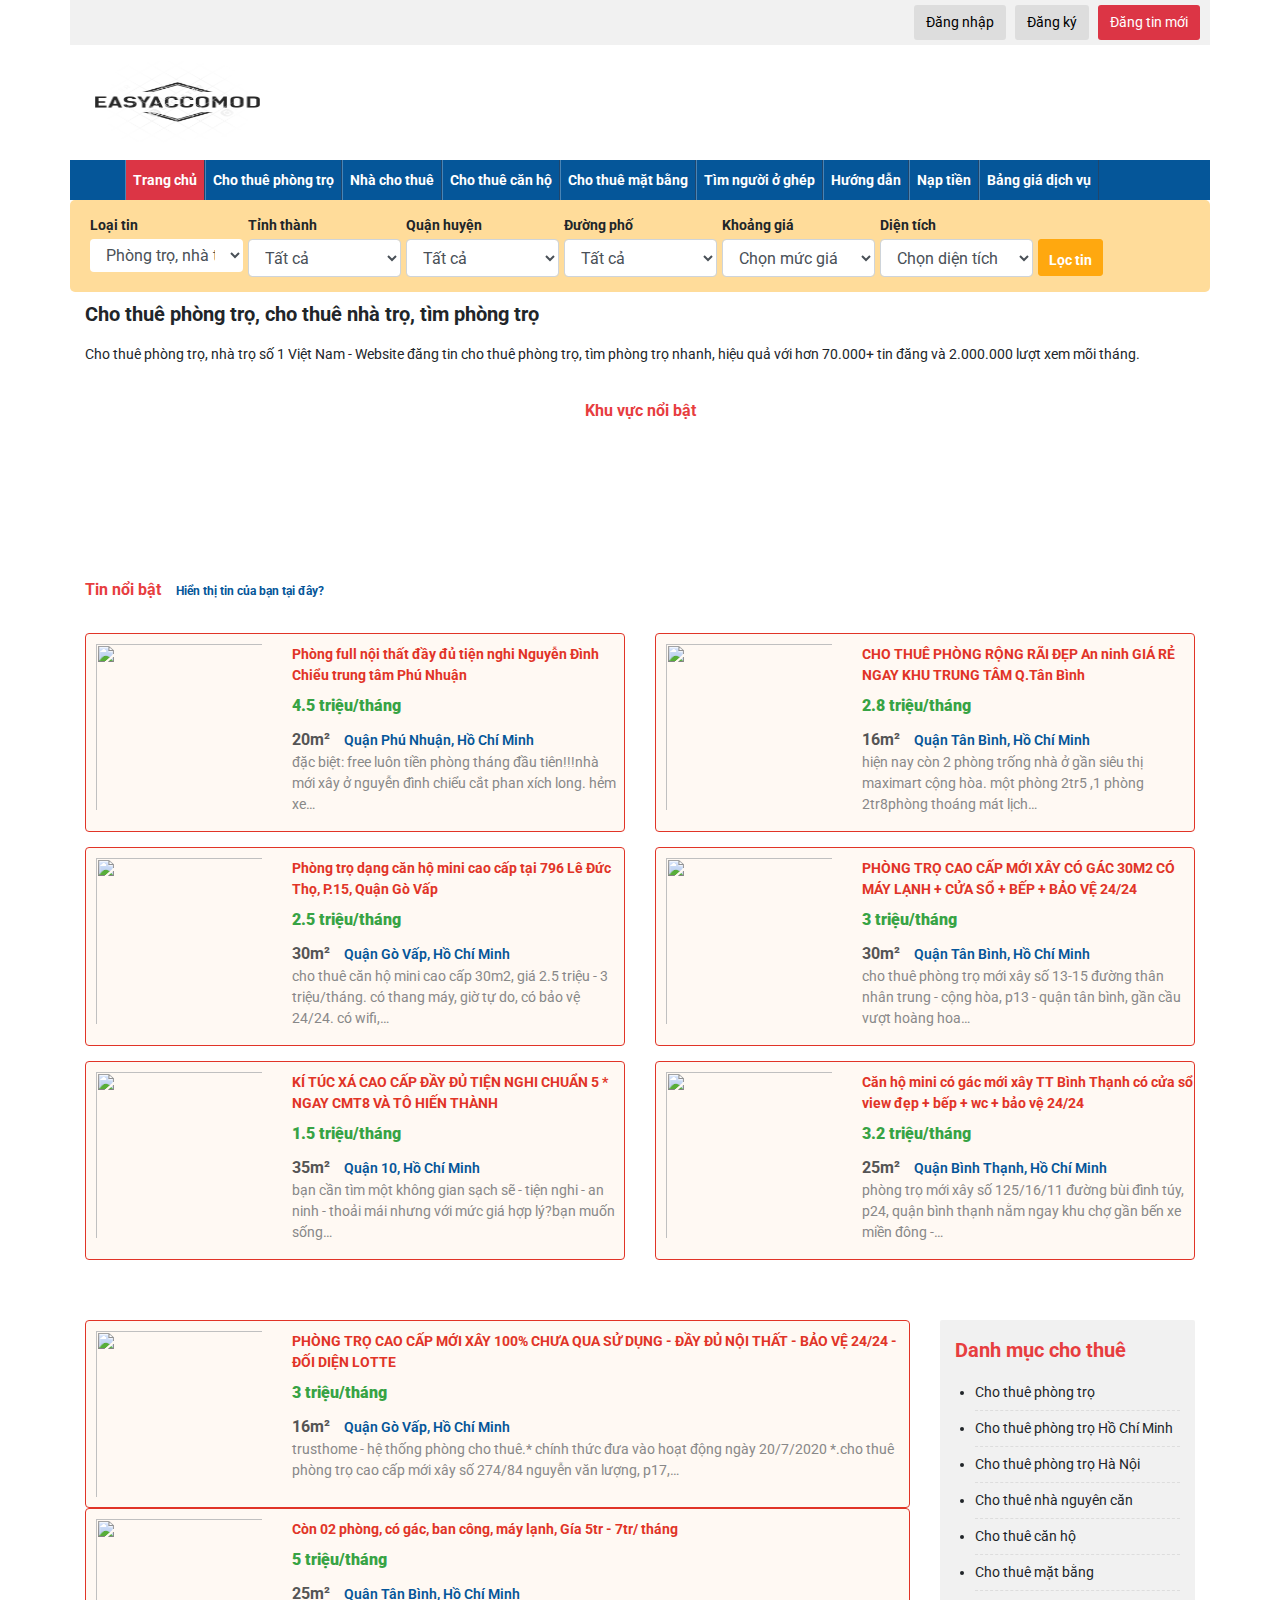
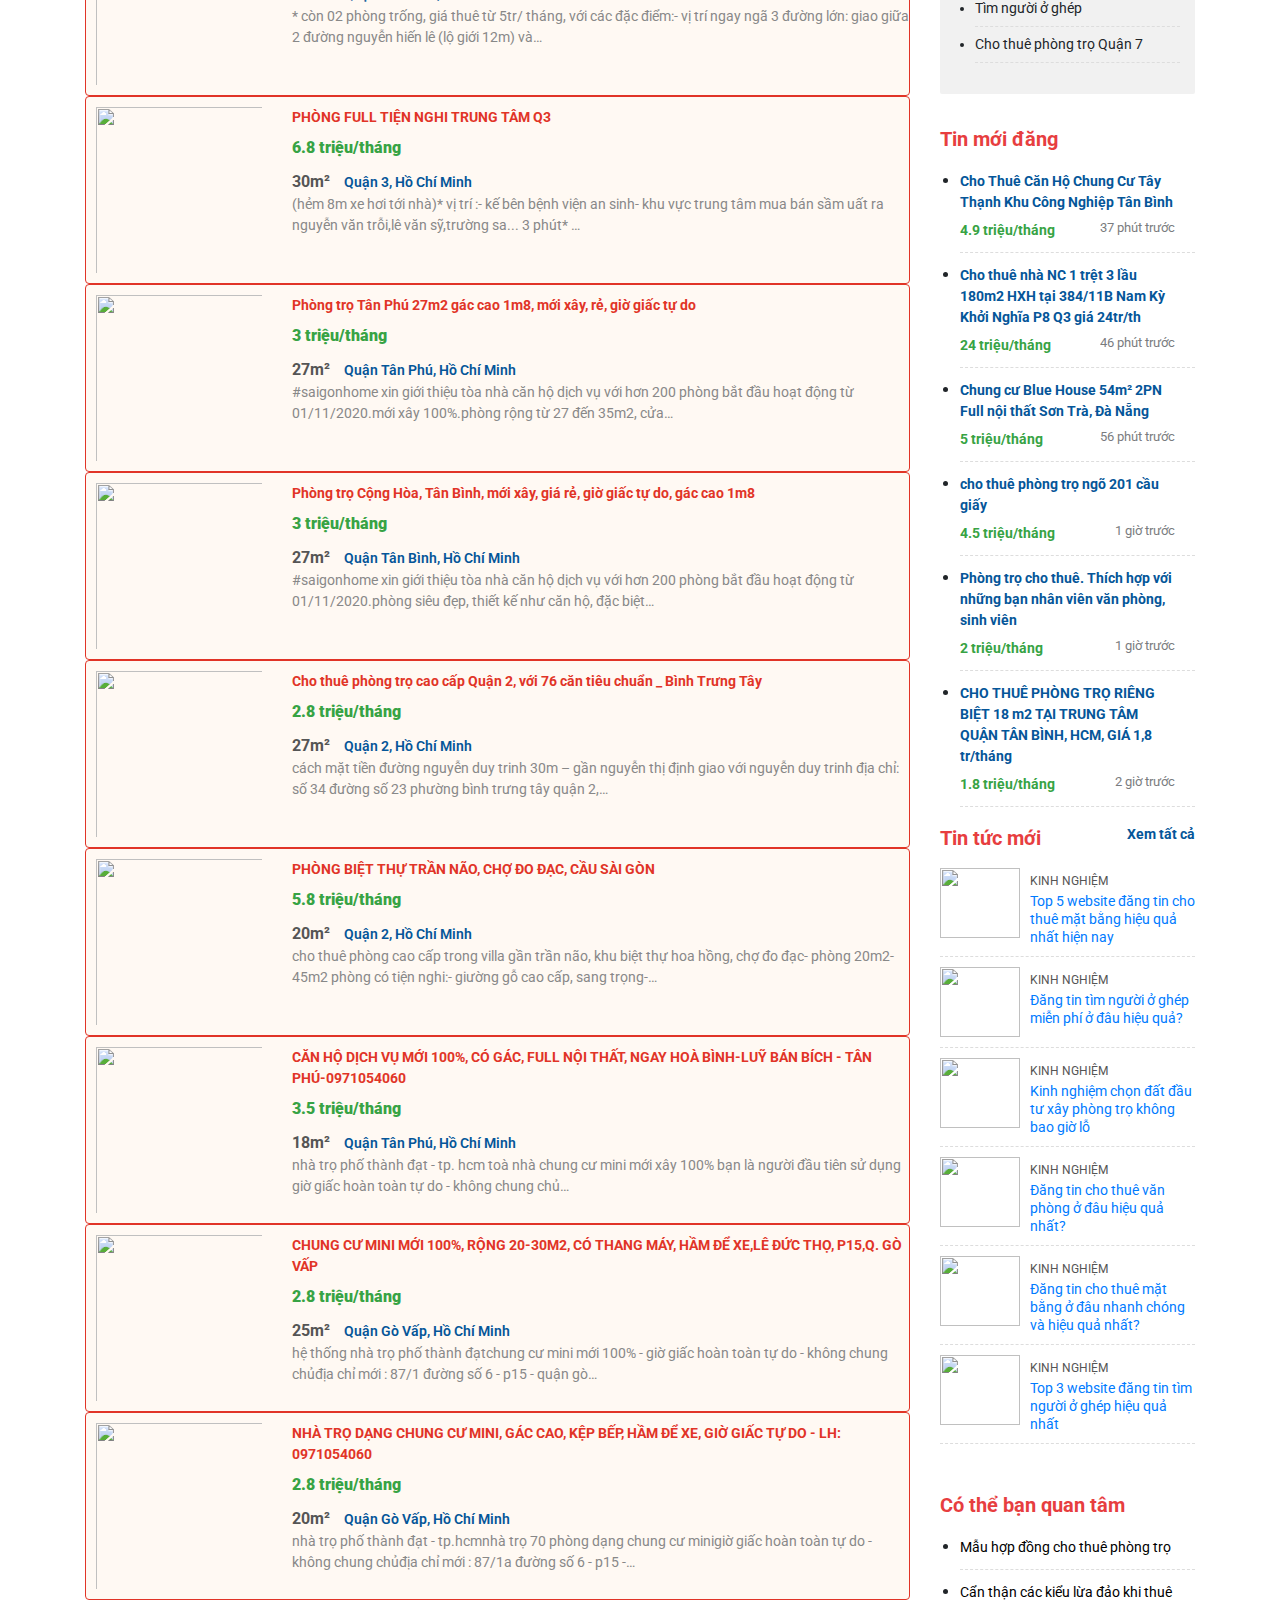
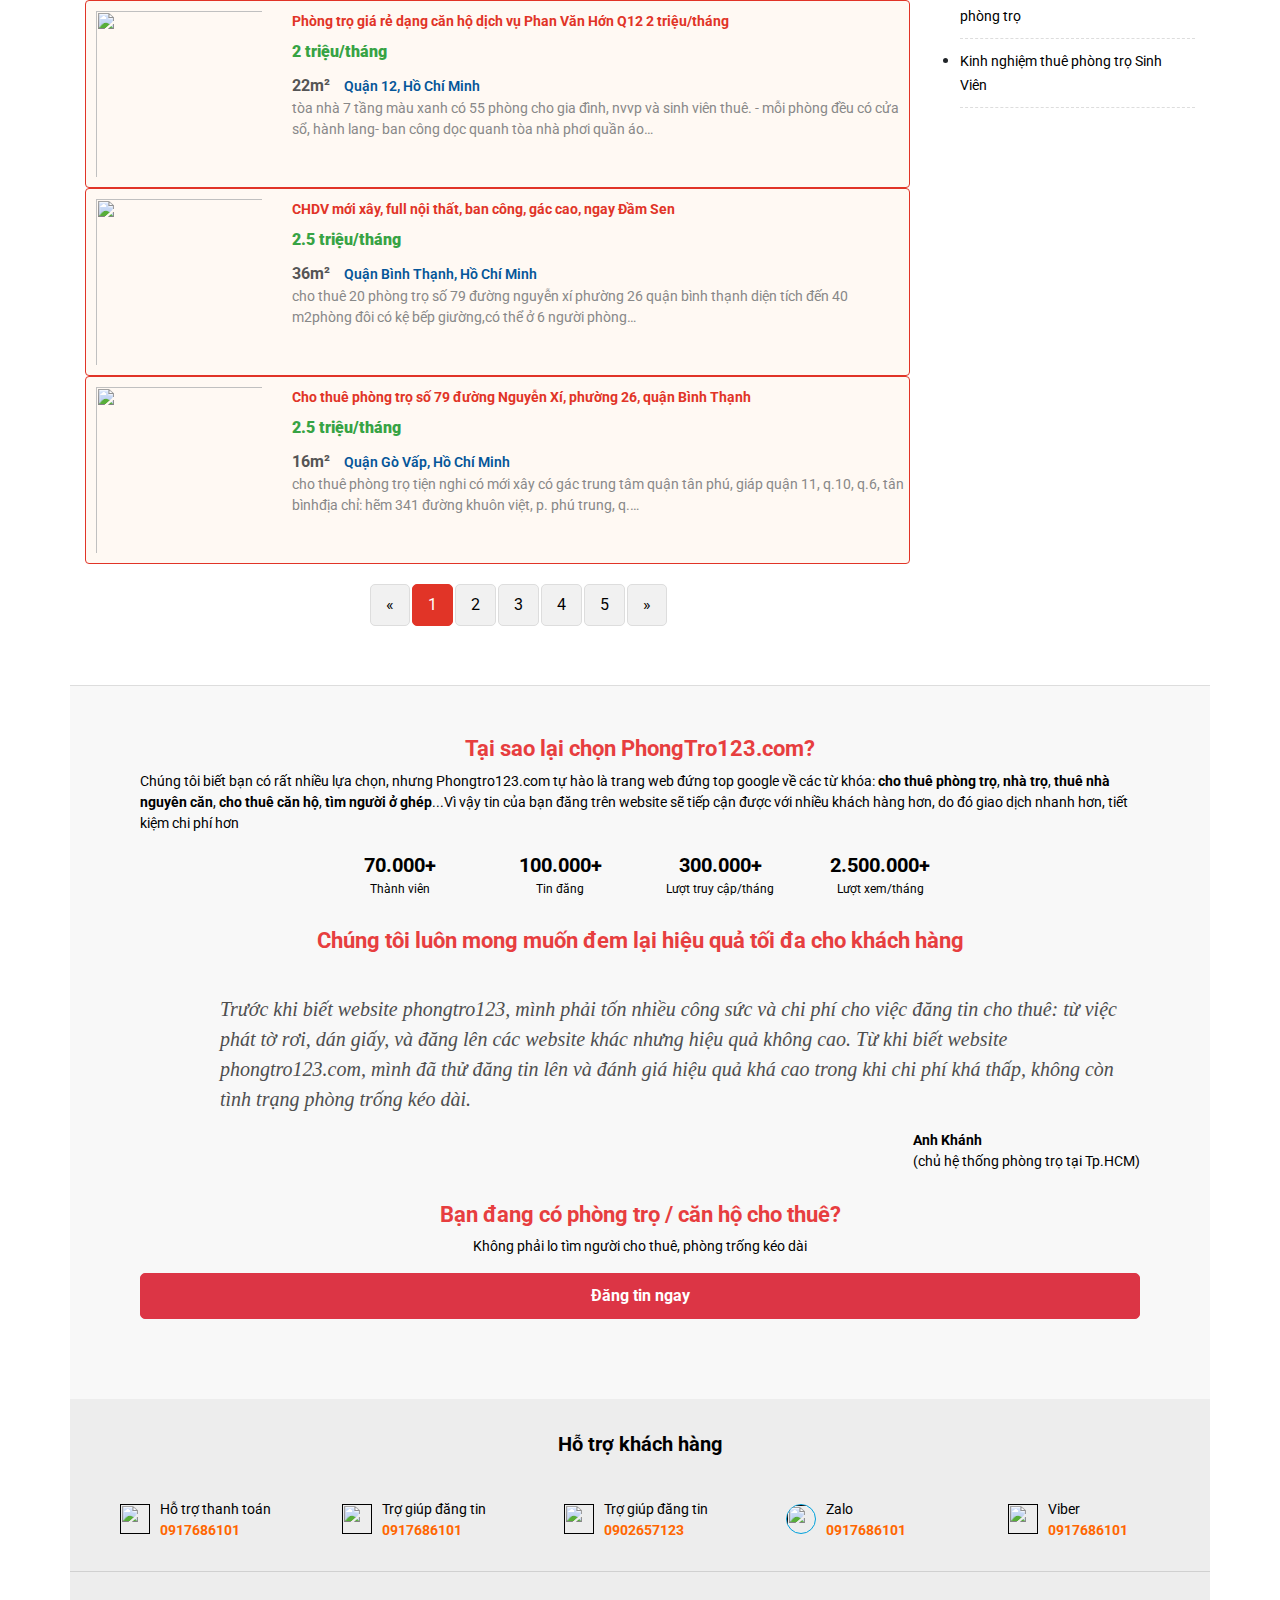
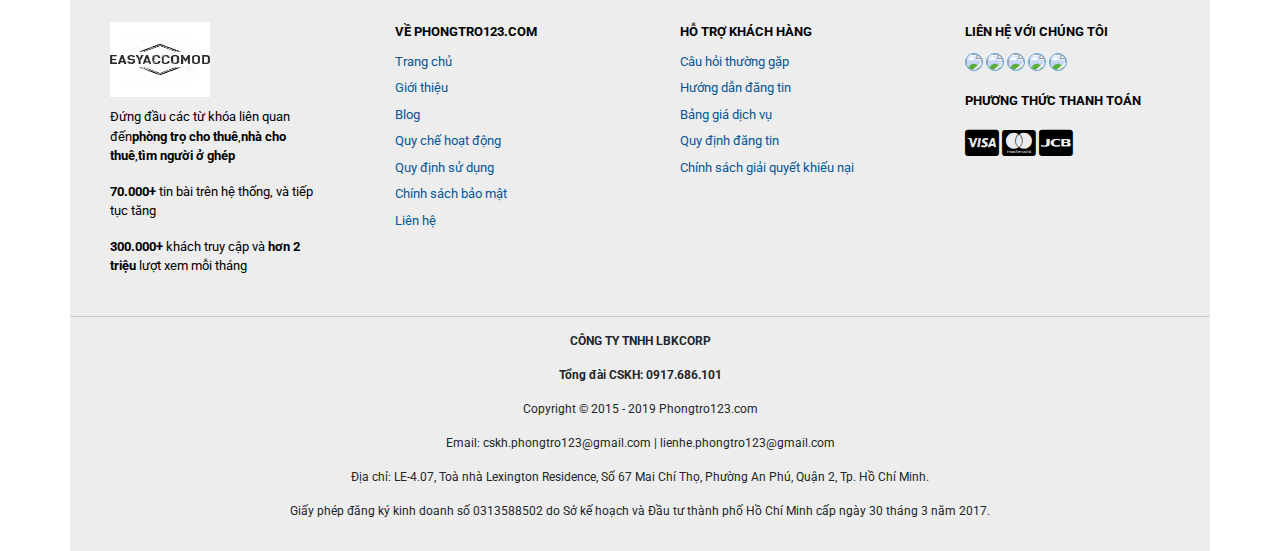
==== commit 8a68a8fa: "update-2" ====
--- a/index.html
+++ b/index.html
@@ -18,15 +18,15 @@
 		<div class="row">
 			<div class="col-md-12 navbarTop">
 				<div class="user-header">
-					<a rel="" class="link user_login_link" href="">Đăng nhập</a>
-    				<a rel="" class="link user_register_link" href=""> Đăng ký</a>				
+					<a rel="" class="link user_login_link" href="login.html">Đăng nhập</a>
+    				<a rel="" class="link user_register_link" href="registration"> Đăng ký</a>				
     				<a rel="" class="link user_post_link" href=""> Đăng tin mới</a>
     			</div>
 			</div>
 		</div>
 		<div class="row">
 			<div class="col-md-3 header">
-				<img class="logo" src="https://phongtro123.com/img/logo_tet.png">
+				<img class="logo" src="img/logo.png">
 			</div>
 			<div class="col-md-9">
 				
@@ -41,7 +41,7 @@
 								<span>Trang chủ</span>
 							</a>
 						</li>
-						<li class="navbar_item clearfix ">
+						<li class="navbar_item clearfix">
 							<a href="post.html">
 								<span>Cho thuê phòng trọ</span>
 							</a>
@@ -51,27 +51,27 @@
 								<span>Nhà cho thuê</span>
 							</a>
 						</li>
-						<li class="navbar_item clearfix ">
+						<li class="navbar_item clearfix">
 							<a href="post_2.html">
 								<span>Cho thuê căn hộ</span>
 							</a>
 						</li>
-						<li class="navbar_item clearfix ">
+						<li class="navbar_item clearfix">
 							<a href="post_3.html">
 								<span>Cho thuê mặt bằng</span>
 							</a>
 						</li>
-						<li class="navbar_item clearfix ">
+						<li class="navbar_item clearfix">
 							<a href="post_4.html">
 								<span>Tìm người ở ghép</span>
 							</a>
 						</li>
-						<li class="navbar_item clearfix ">
+						<li class="navbar_item clearfix">
 							<a href="">
 								<span>Hướng dẫn</span>
 							</a>
 						</li>
-						<li class="navbar_item clearfix ">
+						<li class="navbar_item clearfix">
 							<a href="">
 								<span>Nạp tiền</span>
 							</a>
@@ -211,7 +211,7 @@
 						</div>
 						<div class="search_field_item search_field_item_submit">
 							<label class="search_field_item_label">&nbsp;</label>
-							<button type="submit" class="btn btn-default btn_search_box"> Lọc tin </button>
+							<button type="button" class="btn btn-default btn_search_box">Lọc tin</button>
 						</div>
 					</div>
 				</div>
@@ -256,7 +256,7 @@
 		</div>
 		<div class="row">
 			<div class="col-md-6 item">
-				<div class="card" style="width: 34rem;">
+				<div class="card">
 				  	<div class="posts__item">
 						<img class="posts__item-img" src="https://static123.com/phongtro123/uploads/images/thumbs/450x300/fit/2020/06/11/7c892c5825e7ddb984f6_1591874975.jpg">
                 		<h4 class="posts__item-title">                      
@@ -276,7 +276,7 @@
 				</div>
 			</div>
 			<div class="col-md-6 item">
-				<div class="card" style="width: 34rem;">
+				<div class="card">
 				  	<div class="posts__item">
 						<img class="posts__item-img" src="https://static123.com/phongtro123/uploads/images/thumbs/450x300/fit/2020/06/16/nha-2-sua_1592281789.jpg">
                 		<h4 class="posts__item-title">                      
@@ -296,7 +296,7 @@
 				</div>
 			</div>
 			<div class="col-md-6 item">
-				<div class="card" style="width: 34rem;">
+				<div class="card">
 				  	<div class="posts__item">
 						<img class="posts__item-img" src="https://static123.com/phongtro123/uploads/images/thumbs/450x300/fit/2019/02/25/63b548ae81a263fc3ab3_1551067966.jpg">
                 		<h4 class="posts__item-title">                      
@@ -316,7 +316,7 @@
 				</div>
 			</div>
 			<div class="col-md-6 item">
-				<div class="card" style="width: 34rem;">
+				<div class="card">
 				  	<div class="posts__item">
 						<img class="posts__item-img" src="https://static123.com/phongtro123/uploads/images/thumbs/450x300/fit/2020/08/07/img-20200807-163316_1596793218.jpg">
                 		<h4 class="posts__item-title">                      
@@ -336,7 +336,7 @@
 				</div>
 			</div>
 			<div class="col-md-6 item">
-				<div class="card" style="width: 34rem;">
+				<div class="card">
 				  	<div class="posts__item">
 						<img class="posts__item-img" src="https://static123.com/phongtro123/uploads/images/thumbs/450x300/fit/2020/07/15/received-460794631334089_1594779694.jpg">
                 		<h4 class="posts__item-title">                      
@@ -356,7 +356,7 @@
 				</div>
 			</div>
 			<div class="col-md-6 item">
-				<div class="card" style="width: 34rem;">
+				<div class="card">
 				  	<div class="posts__item">
 						<img class="posts__item-img" src="https://static123.com/phongtro123/uploads/images/thumbs/450x300/fit/2019/01/04/cho-thue-phong-tro-12516-duong-bui-dinh-tuy-p24-quan-binh-thanh-c2xo8_1546569529.jpg">
                 		<h4 class="posts__item-title">                      
@@ -383,7 +383,7 @@
 		<!--  -->
 		<div class="row">
 			<div class="col-md-9 page_view_wrapper clearfix">
-				<div class="card" style="width: 51rem;">
+				<div class="card">
 				  	<div class="posts__item">
 						<img class="posts__item-img" src="https://static123.com/phongtro123/uploads/images/thumbs/450x300/fit/2020/07/23/img-20200723-145428_1595491386.jpg">
                 		<h4 class="posts__item-title">                      
@@ -401,7 +401,7 @@
                 		</div>
 					</div>
 				</div>
-				<div class="card" style="width: 51rem;">
+				<div class="card">
 				  	<div class="posts__item">
 						<img class="posts__item-img" src="https://static123.com/phongtro123/uploads/images/thumbs/450x300/fit/2020/04/28/895e2af7f2c80a9653d9_1588074349.jpg">
                 		<h4 class="posts__item-title">                      
@@ -419,7 +419,7 @@
                 		</div>
 					</div>
 				</div>
-				<div class="card" style="width: 51rem;">
+				<div class="card">
 				  	<div class="posts__item">
 						<img class="posts__item-img" src="https://static123.com/phongtro123/uploads/images/thumbs/450x300/fit/2020/09/04/83255c3f-75fd-4e08-b4c1-74203075ddbb_1599188821.jpg">
                 		<h4 class="posts__item-title">                      
@@ -437,7 +437,7 @@
                 		</div>
 					</div>
 				</div>
-				<div class="card" style="width: 51rem;">
+				<div class="card">
 				  	<div class="posts__item">
 						<img class="posts__item-img" src="https://static123.com/phongtro123/uploads/images/thumbs/450x300/fit/2020/11/29/z2202050395446-88c5559ea0f32d96675176b8c9f2ff86_1606631787.jpg">
                 		<h4 class="posts__item-title">                      
@@ -455,7 +455,7 @@
                 		</div>
 					</div>
 				</div>
-				<div class="card" style="width: 51rem;">
+				<div class="card">
 				  	<div class="posts__item">
 						<img class="posts__item-img" src="https://static123.com/phongtro123/uploads/images/thumbs/450x300/fit/2020/11/29/z2202050429763-36507d30baf6bbb2da5d382a82c726a5_1606631128.jpg">
                 		<h4 class="posts__item-title">                      
@@ -473,7 +473,7 @@
                 		</div>
 					</div>
 				</div>
-				<div class="card" style="width: 51rem;">
+				<div class="card">
 				  	<div class="posts__item">
 						<img class="posts__item-img" src="https://static123.com/phongtro123/uploads/images/thumbs/450x300/fit/2020/11/24/20201120-132822_1606191806.jpg">
                 		<h4 class="posts__item-title">                      
@@ -491,7 +491,7 @@
                 		</div>
 					</div>
 				</div>
-				<div class="card" style="width: 51rem;">
+				<div class="card">
 				  	<div class="posts__item">
 						<img class="posts__item-img" src="https://static123.com/phongtro123/uploads/images/thumbs/450x300/fit/2020/12/07/1_1607276926.jpg">
                 		<h4 class="posts__item-title">                      
@@ -509,7 +509,7 @@
                 		</div>
 					</div>
 				</div>
-				<div class="card" style="width: 51rem;">
+				<div class="card">
 				  	<div class="posts__item">
 						<img class="posts__item-img" src="https://static123.com/phongtro123/uploads/images/thumbs/450x300/fit/2020/12/06/c02bc5e9-9426-4346-83dc-d3482823e790_1607258193.jpg">
                 		<h4 class="posts__item-title">                      
@@ -527,7 +527,7 @@
                 		</div>
 					</div>
 				</div>
-				<div class="card" style="width: 51rem;">
+				<div class="card">
 				  	<div class="posts__item">
 						<img class="posts__item-img" src="https://static123.com/phongtro123/uploads/images/thumbs/450x300/fit/2020/06/11/11b146d0-0531-46e3-b2a9-973466965582_1591840815.jpg">
                 		<h4 class="posts__item-title">                      
@@ -545,7 +545,7 @@
                 		</div>
 					</div>
 				</div>
-				<div class="card" style="width: 51rem;">
+				<div class="card">
 				  	<div class="posts__item">
 						<img class="posts__item-img" src="https://static123.com/phongtro123/uploads/images/thumbs/450x300/fit/2020/09/23/c844e776-7186-474b-8cf5-0c486cf33e74_1600832674.jpg">
                 		<h4 class="posts__item-title">                      
@@ -563,7 +563,7 @@
                 		</div>
 					</div>
 				</div>
-				<div class="card" style="width: 51rem;">
+				<div class="card">
 				  	<div class="posts__item">
 						<img class="posts__item-img" src="https://static123.com/phongtro123/uploads/images/thumbs/450x300/fit/2020/08/18/pano-20200808-123142_1597742958.jpg">
                 		<h4 class="posts__item-title">                      
@@ -581,7 +581,7 @@
                 		</div>
 					</div>
 				</div>
-				<div class="card" style="width: 51rem;">
+				<div class="card">
 				  	<div class="posts__item">
 						<img class="posts__item-img" src="https://static123.com/phongtro123/uploads/images/thumbs/450x300/fit/2020/12/06/a1adadb761f27ddd6838fcc8_1607243756.jpg">
                 		<h4 class="posts__item-title">                      
@@ -599,7 +599,7 @@
                 		</div>
 					</div>
 				</div>
-				<div class="card" style="width: 51rem;">
+				<div class="card">
 				  	<div class="posts__item">
 						<img class="posts__item-img" src="https://static123.com/phongtro123/uploads/images/thumbs/450x300/fit/2019/08/06/images-3_1565089909.jpg">
                 		<h4 class="posts__item-title">                      
@@ -618,7 +618,7 @@
 					</div>
 				</div>
 			</div>
-			<div class="col-md-3">
+			<div class="col-md-3 dtl-none">
 				<div class="sidebar_submenu">
 					<div class="title">Danh mục cho thuê</div>
 					<ul class="content-1">
@@ -817,10 +817,10 @@
 			</div>
 		</div>
 		<!-- end -->
-		<!--  -->
-		<div class="row">
-			<div class="col-md-12">
-				<div class="whyus_wrapper">
+		<!-- footer -->
+		<div class="row">
+			<div class="col-md-12 whyus_wrapper">
+				<div class="whyus_wrappe">
 					<div class="whyus_block">
 						<div class="whyus_header">
 							<h3 class="title-2">Tại sao lại chọn PhongTro123.com?</h3>
@@ -873,121 +873,6 @@
 			</div>
 		</div>
 		<div class="row">
-			<div class="col-md-3">
-				<div class="keyword_col">
-					<h2 class="keyword_col_header">
-						<a href=""><strong>Cho thuê căn hộ chung cư</strong></a>
-					</h2>
-					<ul class="keyword_child_location clearfix">
-						<li class="item">
-							<a class="link" href="">Cho thuê căn hộ chung cư Tp.HCM</a>
-						</li>
-						<li class="item">
-							<a class="link" href="">Cho thuê căn hộ chung cư Hà Nội</a>
-						</li>
-						<li class="item">
-							<a class="link" href="">Cho thuê căn hộ chung cư Bình Dương</a>
-						</li>
-						<li class="item"><a class="link" href="">Cho thuê căn hộ chung cư Đà Nẵng</a>
-						</li>
-						<li class="item">
-							<a class="link" href="">Cho thuê căn hộ chung cư Hải Phòng</a>
-						</li>
-						<li class="item">
-							<a class="link"href="">Cho thuê căn hộ chung cư Khánh Hòa</a>
-						</li>
-					</ul>
-				</div>
-			</div>
-			<div class="col-md-3">
-				<div class="keyword_col">
-					<h2 class="keyword_col_header">
-						<a href=""><strong>Cho thuê phòng trọ, nhà trọ</strong></a>
-					</h2>
-					<ul class="keyword_child_location clearfix">
-						<li class="item">
-							<a class="link" href="">Cho thuê phòng trọ, nhà trọ Tp.HCM</a>
-						</li>
-						<li class="item">
-							<a class="link" href="">Cho thuê phòng trọ, nhà trọ Hà Nội</a>
-						</li>
-						<li class="item">
-							<a class="link" href="">Cho thuê phòng trọ, nhà trọ Đà Nẵng</a>
-						</li>
-						<li class="item">
-							<a class="link" href="">Cho thuê phòng trọ, nhà trọ Cần Thơ</a>
-						</li>
-						<li class="item">
-							<a class="link" href="">Cho thuê phòng trọ, nhà trọ Bình Dương</a>
-						</li>
-						<li class="item">
-							<a class="link" href="">Cho thuê phòng trọ, nhà trọ Đồng Nai</a>
-						</li>
-						<li class="item">
-							<a class="link" href="">Cho thuê phòng trọ, nhà trọ Bà Rịa - Vũng Tàu</a>
-						</li>
-						<li class="item">
-							<a class="link" href="">Cho thuê phòng trọ, nhà trọ Khánh Hòa</a>
-						</li>
-					</ul>
-				</div>
-			</div>
-			<div class="col-md-3">
-				<div class="keyword_col">
-					<h2 class="keyword_col_header">
-						<a href=""><strong>Cho thuê nhà nguyên căn</strong></a>
-					</h2>
-					<ul class="keyword_child_location clearfix">
-						<li class="item">
-							<a class="link" href="">Cho thuê nhà nguyên căn tại Tp.HCM</a>
-						</li>
-						<li class="item">
-							<a class="link" href="">Cho thuê nhà nguyên căn tại Hà Nội</a>
-						</li>
-						<li class="item">
-							<a class="link" href="">Cho thuê nhà nguyên căn tại Bình Dương</a>
-						</li>
-						<li class="item">
-							<a class="link" href="">Cho thuê nhà nguyên căn tại Đà Nẵng</a>
-						</li>
-						<li class="item">
-							<a class="link" href="">Cho thuê nhà nguyên căn tại Đồng Nai</a>
-						</li>
-						<li class="item">
-							<a class="link" href="">Cho thuê nhà nguyên căn tại Cần Thơ</a>
-						</li>
-						<li class="item">
-							<a class="link" href="">Cho thuê nhà nguyên căn tại Khánh Hòa</a>
-						</li>
-					</ul>
-				</div>
-			</div>
-			<div class="col-md-3">
-				<div class="keyword_col">
-					<h2 class="keyword_col_header">
-						<a href=""><strong>Tìm người ở ghép</strong></a>
-					</h2>
-					<ul class="keyword_child_location clearfix">
-						<li class="item">
-							<a class="link" href="">Tìm người ở ghép Tp.HCM</a>
-						</li>
-						<li class="item">
-							<a class="link" href="">Tìm người ở ghép Hà Nội</a>
-						</li>
-						<li class="item">
-							<a class="link" href="">Tìm người ở ghép Đồng Nai</a>
-						</li>
-						<li class="item">
-							<a class="link" href="">Tìm người ở ghép Hải Phòng</a>
-						</li>
-						<li class="item">
-							<a class="link" href="">Tìm người ở ghép Khánh Hòa</a>
-						</li>
-					</ul>
-				</div>
-			</div>
-		</div>
-		<div class="row">
 			<div class="support_box">
 				<div class="container clearfix">
 					<div class="header">Hỗ trợ khách hàng</div>
@@ -1033,11 +918,11 @@
 				</div>
 			</div>
 		</div>
-		<div class="row">
+		<div class="row footer clearfix">
 			<div class="col-md-3 footer_row clearfix">
 				<div class="footer_col">
 					<div class="footer_col_header">
-						<img class="logo-1" src="https://phongtro123.com/images/logo_70.png">
+						<img class="logo-1" src="img/logo.png">
 					</div>
 					<div class="footer_col_body">
 						<p class="content-body">Đứng đầu các từ khóa liên quan đến<strong>phòng trọ cho thuê</strong>,<strong>nhà cho thuê</strong>,<strong>tìm người ở ghép</strong></p>
--- a/css/style.css
+++ b/css/style.css
@@ -34,7 +34,7 @@
     margin-right: 10px;
 }
 img.logo {
-    width: 252px;
+    width: 165px;
     height: 94px;
 }
 .col-md-3.header {
@@ -92,8 +92,9 @@
     background: #ffa80f;
     color: #fff;
     border: 1px solid #ffa80f;
-    height: 34px;
-    border-radius: 3px;
+    height: 37px;
+    border-radius: 3px;
+    font-size: 14px;
 }
 /*fotter*/
 .whyus_wrapper {
@@ -248,8 +249,8 @@
     position: relative;
 }
 img.logo-1 {
-    width: 178px;
-    height: 35px;
+    width: 100px;
+    height: 75px;
 }
 .footer_col_body {
     font-size: 13px;
@@ -287,4 +288,301 @@
     padding: 15px 0;
     font-size: 12px;
     text-align: center;
+}
+/*responsive*/
+@media (min-width: 992px) and (max-width: 1199px) {
+    .navbar_item a {
+    font-size: 11px;
+    font-weight: 700;
+    display: flex;
+    align-items: center;
+    height: 40px;
+    margin: 0;
+    padding: 0 7px;
+    text-align: center;
+    text-decoration: none;
+    color: #fff;
+    }
+    a.link.user_login_link {
+    color: #000;
+    background-color: #ddd;
+    display: inline-block;
+    margin-left: 5px;
+    padding: 7px 12px;
+    border-radius: 3px;
+    font-size: 11px;
+    }
+    a.link.user_register_link {
+    color: #000;
+    background-color: #ddd;
+    display: inline-block;
+    margin-left: 5px;
+    padding: 7px 12px;
+    border-radius: 3px;
+    font-size: 11px;
+    }
+    a.link.user_post_link {
+    color: #fff;
+    background-color: #dc3545;
+    display: inline-block;
+    margin-left: 5px;
+    padding: 7px 12px;
+    border-radius: 3px;
+    font-size: 11px;
+    margin-right: 10px;
+    }
+    .search_field_item.search_field_item {
+    float: left;
+    margin-left: 5px;
+    margin-bottom: 0;
+    width: 127px;
+    }
+    label.search_field_item_label {
+    display: block;
+    font-size: 11px;
+    font-weight: 700;
+    margin: 0 0 3px;
+    }
+}
+@media (min-width: 768px) and (max-width: 991px) {
+    .navbar_item a {
+    font-size: 8px;
+    font-weight: 700;
+    display: flex;
+    align-items: center;
+    height: 40px;
+    margin: 0;
+    padding: 0 7px;
+    text-align: center;
+    text-decoration: none;
+    color: #fff;
+    }
+    a.link.user_login_link {
+    color: #000;
+    background-color: #ddd;
+    display: inline-block;
+    margin-left: 5px;
+    padding: 7px 12px;
+    border-radius: 3px;
+    font-size: 11px;
+    }
+    a.link.user_register_link {
+    color: #000;
+    background-color: #ddd;
+    display: inline-block;
+    margin-left: 5px;
+    padding: 7px 12px;
+    border-radius: 3px;
+    font-size: 11px;
+    }
+    a.link.user_post_link {
+    color: #fff;
+    background-color: #dc3545;
+    display: inline-block;
+    margin-left: 5px;
+    padding: 7px 12px;
+    border-radius: 3px;
+    font-size: 11px;
+    margin-right: 10px;
+    }
+    .search_field_item.search_field_item {
+    float: left;
+    margin-left: 5px;
+    margin-bottom: 0;
+    width: 127px;
+    }
+    label.search_field_item_label {
+    display: block;
+    font-size: 11px;
+    font-weight: 700;
+    margin: 0 0 3px;
+    }
+    .row.footer.clearfix {
+    display: none;
+    }
+    .support_box .list_support .item .name {
+    color: #000;
+    font-size: 13px;
+    }
+    .support_box {
+    display: none;
+    }
+    p.p_content {
+    text-transform: lowercase;
+    font-size: 11px;
+    line-height: 1.5;
+    color: #888;
+    padding: 10px;
+    }
+}
+@media (min-width: 576px) and (max-width: 767px) {
+    .whyus_countup.clearfix {
+    width: 400px;
+    margin: 0 auto;
+    }
+    .whyus_countup_item_number {
+    font-weight: 700;
+    font-size: 14px;
+    }
+    h3.title-2 {
+    font-size: 18px;
+    font-weight: 700;
+    color: #e73e3f;
+    }
+    a.link.user_login_link {
+    color: #000;
+    background-color: #ddd;
+    display: inline-block;
+    margin-left: 5px;
+    padding: 7px 12px;
+    border-radius: 3px;
+    font-size: 11px;
+    }
+    a.link.user_register_link {
+    color: #000;
+    background-color: #ddd;
+    display: inline-block;
+    margin-left: 5px;
+    padding: 7px 12px;
+    border-radius: 3px;
+    font-size: 11px;
+    }
+    a.link.user_post_link {
+    color: #fff;
+    background-color: #dc3545;
+    display: inline-block;
+    margin-left: 5px;
+    padding: 7px 12px;
+    border-radius: 3px;
+    font-size: 11px;
+    margin-right: 10px;
+    }
+    .search_field_item.search_field_item {
+    float: left;
+    margin-left: 5px;
+    margin-bottom: 0;
+    width: 127px;
+    }
+    label.search_field_item_label {
+    display: block;
+    font-size: 11px;
+    font-weight: 700;
+    margin: 0 0 3px;
+    }
+    .row.footer.clearfix {
+    display: none;
+    }
+    .support_box .list_support .item .name {
+    color: #000;
+    font-size: 13px;
+    }
+    .support_box {
+    display: none;
+    }
+    .col-md-12.navbar {
+    background: #055699;
+    height: 130px;
+    padding: 0;
+    }
+    .col-md-12.footer-bottom {
+    padding: 10px;
+    }
+    ul.pagination {
+    padding-top: 20px;
+    padding-left: 100px;
+    }
+}
+@media (min-width: 480px) and (max-width: 575px) {
+    .whyus_countup.clearfix {
+    width: 400px;
+    margin: 0 auto;
+    }
+    .whyus_countup_item_number {
+    font-weight: 700;
+    font-size: 14px;
+    }
+    h3.title-2 {
+    font-size: 18px;
+    font-weight: 700;
+    color: #e73e3f;
+    }
+    .support_box {
+    display: none;
+    }
+    .row.footer.clearfix {
+    display: none;
+    }
+    .col-md-12.navbar {
+    background: #055699;
+    height: 127px;
+    padding: 0;
+    }
+    .col-md-12.whyus_wrapper {
+    display: none;
+    }
+    ul.pagination {
+    padding-top: 20px;
+    padding-left: 70px;
+    }
+    p.p_content {
+    text-transform: lowercase;
+    font-size: 14px;
+    line-height: 1.5;
+    color: #888;
+    padding: 5px;
+    }
+    .col-md-12.footer-bottom {
+    border-top: 1px solid #cdcdcd;
+    background: #ededed;
+    padding: 15px 0;
+    font-size: 12px;
+    text-align: center;
+    padding: 30px;
+    }
+}
+@media (min-width: 320px) and (max-width: 479px) {
+    .whyus_countup.clearfix {
+    width: 400px;
+    margin: 0 auto;
+    }
+    .whyus_countup_item_number {
+    font-weight: 700;
+    font-size: 14px;
+    }
+    h3.title-2 {
+    font-size: 18px;
+    font-weight: 700;
+    color: #e73e3f;
+    }
+    .support_box {
+    display: none;
+    }
+    .row.footer.clearfix {
+    display: none;
+    }
+    .col-md-12.navbar {
+    background: #055699;
+    height: 207px;
+    padding: 0;
+    }
+    ul#menu-main-menu {
+    width: 100%;
+    padding: 0;
+    }
+    li.navbar_item {
+    float: none;
+    }
+    .navbar_item a {
+    height: 22px;
+    }
+    .col-md-12.whyus_wrapper {
+    display: none;
+    }
+    img.logo {
+    width: 100%;
+    height: 94px;
+    }
+    .col-md-12.footer-bottom {
+    padding: 15px;
+    }
 }--- a/css/home.css
+++ b/css/home.css
@@ -229,3 +229,168 @@
 ul.pagination {
     padding-top: 20px;
 }
+/*responsive*/
+@media (min-width: 992px) and (max-width: 1199px) {
+    span.value-1 {
+    color: #055699;
+    margin-left: 10px;
+    font-weight: 600;
+    font-size: 12px;
+    }
+    p.p_content {
+    text-transform: lowercase;
+    font-size: 11px;
+    line-height: 1.5;
+    color: #888;
+    }
+    .col-md-9.page_view_wrapper.clearfix {
+    display: none;
+    }
+    .col-md-3.dtl-none {
+    display: none;
+    }
+    ul.pagination {
+    padding-top: 20px;
+    padding-left: 80px;
+    }
+}
+@media (min-width: 768px) and (max-width: 991px) {
+    span.value-1 {
+    color: #055699;
+    margin-left: 10px;
+    font-weight: 600;
+    font-size: 12px;
+    }
+    p.p_content {
+    text-transform: lowercase;
+    font-size: 11px;
+    line-height: 1.5;
+    color: #888;
+    }
+    .col-md-9.page_view_wrapper.clearfix {
+    display: none;
+    }
+    .col-md-3.dtl-none {
+    display: none;
+    }
+    h4.posts__item-title {
+    font-size: 11px;
+    font-weight: 700;
+    line-height: 1.5;
+    display: block;
+    color: #E13427;
+    padding-top: 10px;
+    }
+    .posts__item-cate-name {
+    color: #37a344;
+    font-size: 13px;
+    font-weight: 700;
+    display: block;
+    margin-bottom: 10px;
+    }
+    span.value {
+    font-size: 13px;
+    }
+    .testimonial_content {
+    position: relative;
+     padding-left: 0px; 
+    padding-top: 10px;
+    font-size: 20px;
+    color: #4e4e4e;
+    font-style: italic;
+    font-family: "Times New Roman",serif;
+    }
+    .whyus_countup_item {
+    width: 25%;
+    float: left;
+    text-align: left;
+    }
+}
+@media (min-width: 576px) and (max-width: 767px) {
+    span.value-1 {
+    color: #055699;
+    margin-left: 10px;
+    font-weight: 600;
+    font-size: 12px;
+    }
+    p.p_content {
+    text-transform: lowercase;
+    font-size: 11px;
+    line-height: 1.5;
+    color: #888;
+    }
+    .col-md-9.page_view_wrapper.clearfix {
+    display: none;
+    }
+    .col-md-3.dtl-none {
+    display: none;
+    }
+    h4.posts__item-title {
+    font-size: 11px;
+    font-weight: 700;
+    line-height: 1.5;
+    display: block;
+    color: #E13427;
+    padding-top: 10px;
+    }
+    .posts__item-cate-name {
+    color: #37a344;
+    font-size: 13px;
+    font-weight: 700;
+    display: block;
+    margin-bottom: 10px;
+    }
+    span.value {
+    font-size: 13px;
+    }
+    .testimonial_content {
+    position: relative;
+     padding-left: 0px; 
+    padding-top: 10px;
+    font-size: 20px;
+    color: #4e4e4e;
+    font-style: italic;
+    font-family: "Times New Roman",serif;
+    }
+    .whyus_countup_item {
+    width: 25%;
+    float: left;
+    text-align: left;
+    }
+}
+@media (min-width: 480px) and (max-width: 575px) {
+    .list_post_recent {
+    display: none;
+    }
+    .list_news_recent {
+    display: none;
+    }
+    .col-md-3.dtl-none {
+    display: none;
+    }
+}
+@media (min-width: 320px) and (max-width: 479px) {
+    ul.location-city.clearfix {
+    padding: 0;
+    }
+    img.posts__item-img {
+    display: flex;
+    float: none;
+    width: 100%;
+    margin-right: 20px;
+    height: 186px;
+    padding: 10px;
+    }
+    .posts__item {
+    padding: 10px;
+    }
+    .list_post_recent {
+    display: none;
+    }
+    .list_news_recent {
+    display: none;
+    }
+    .col-md-3.dtl-none {
+    display: none;
+    }
+}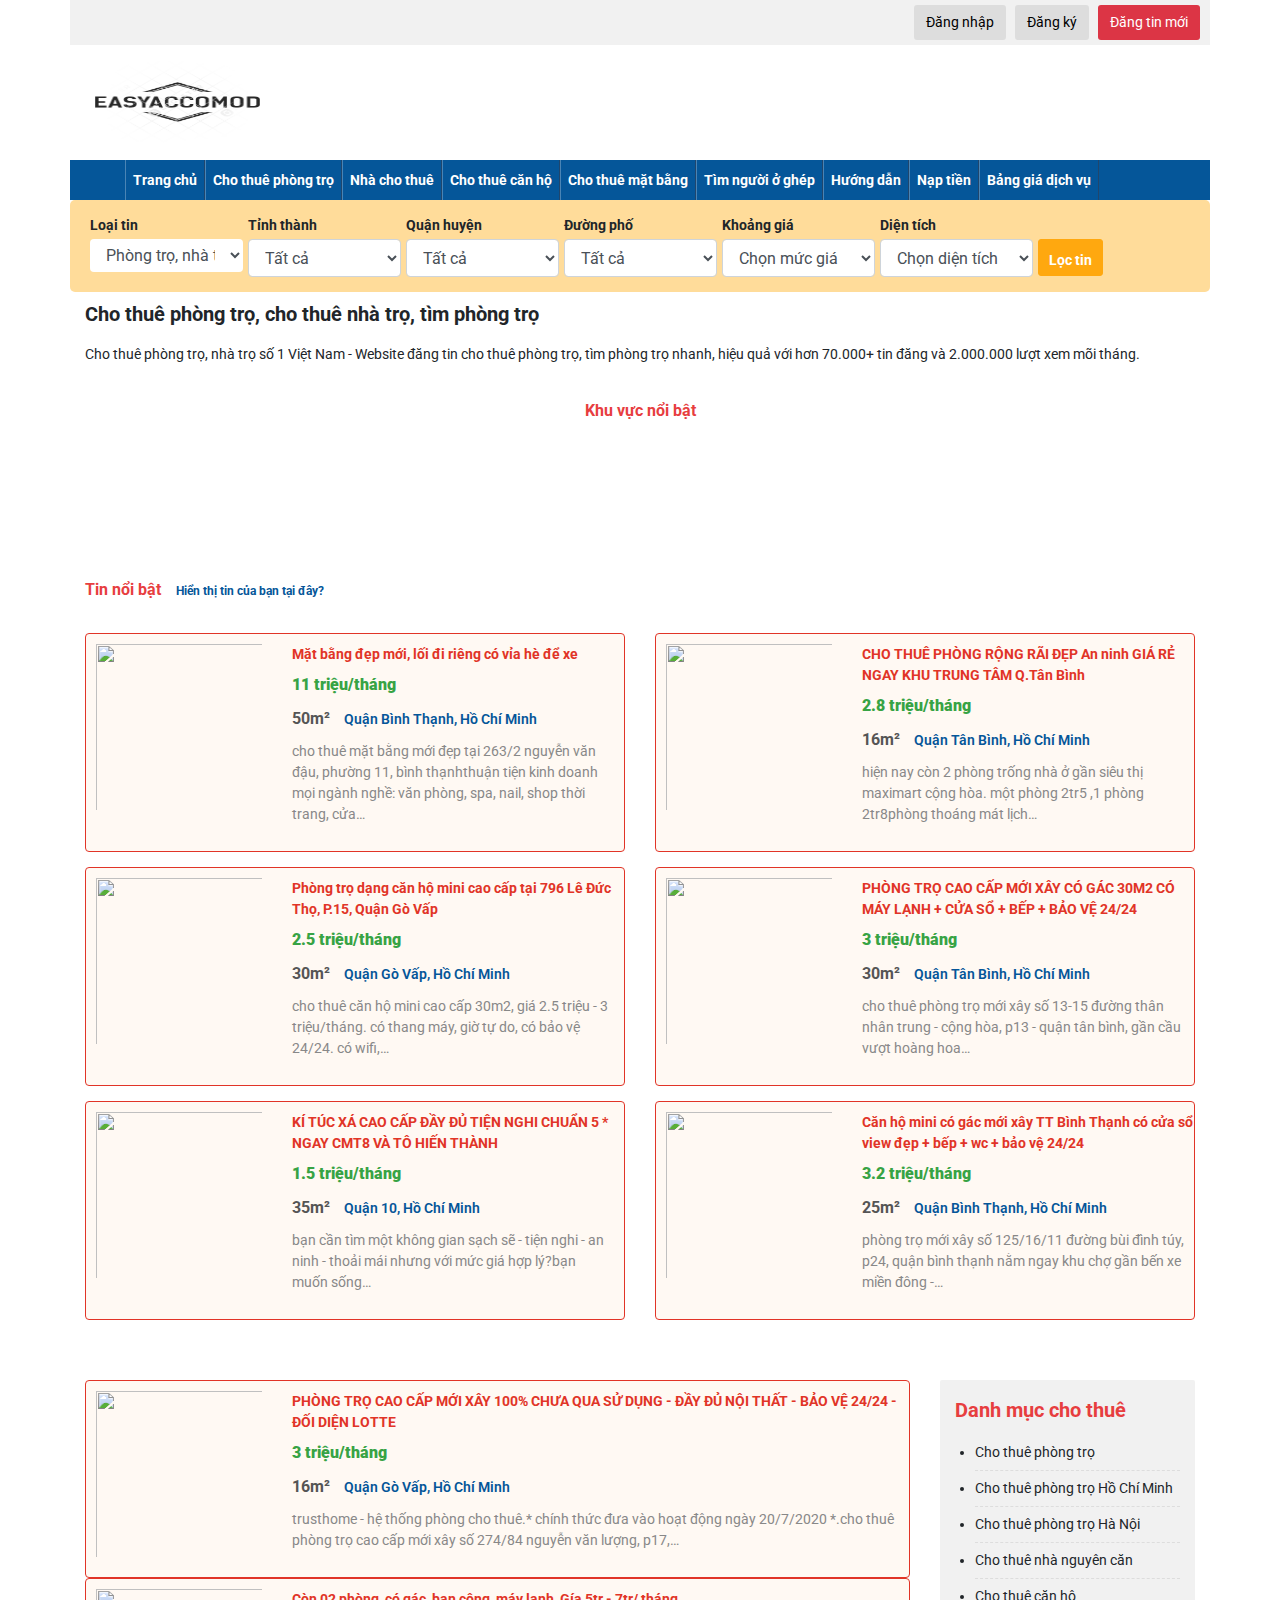
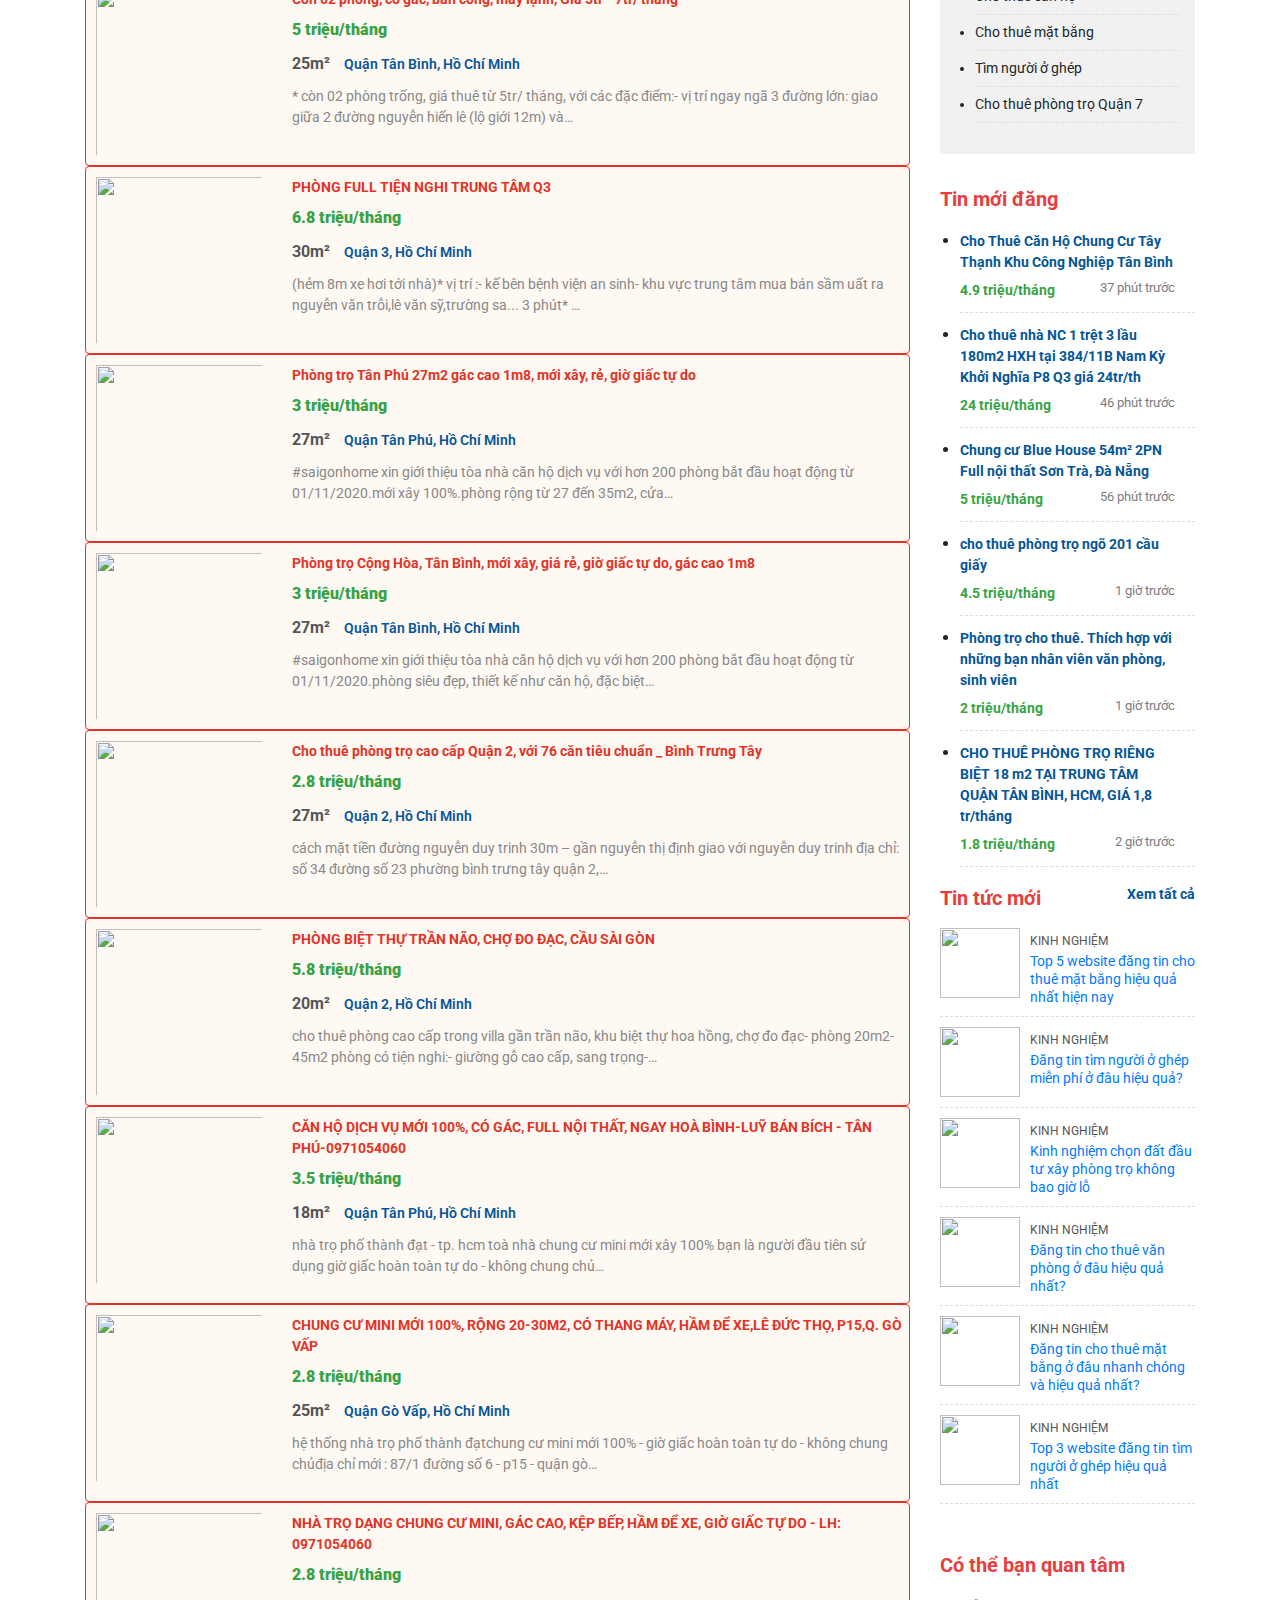
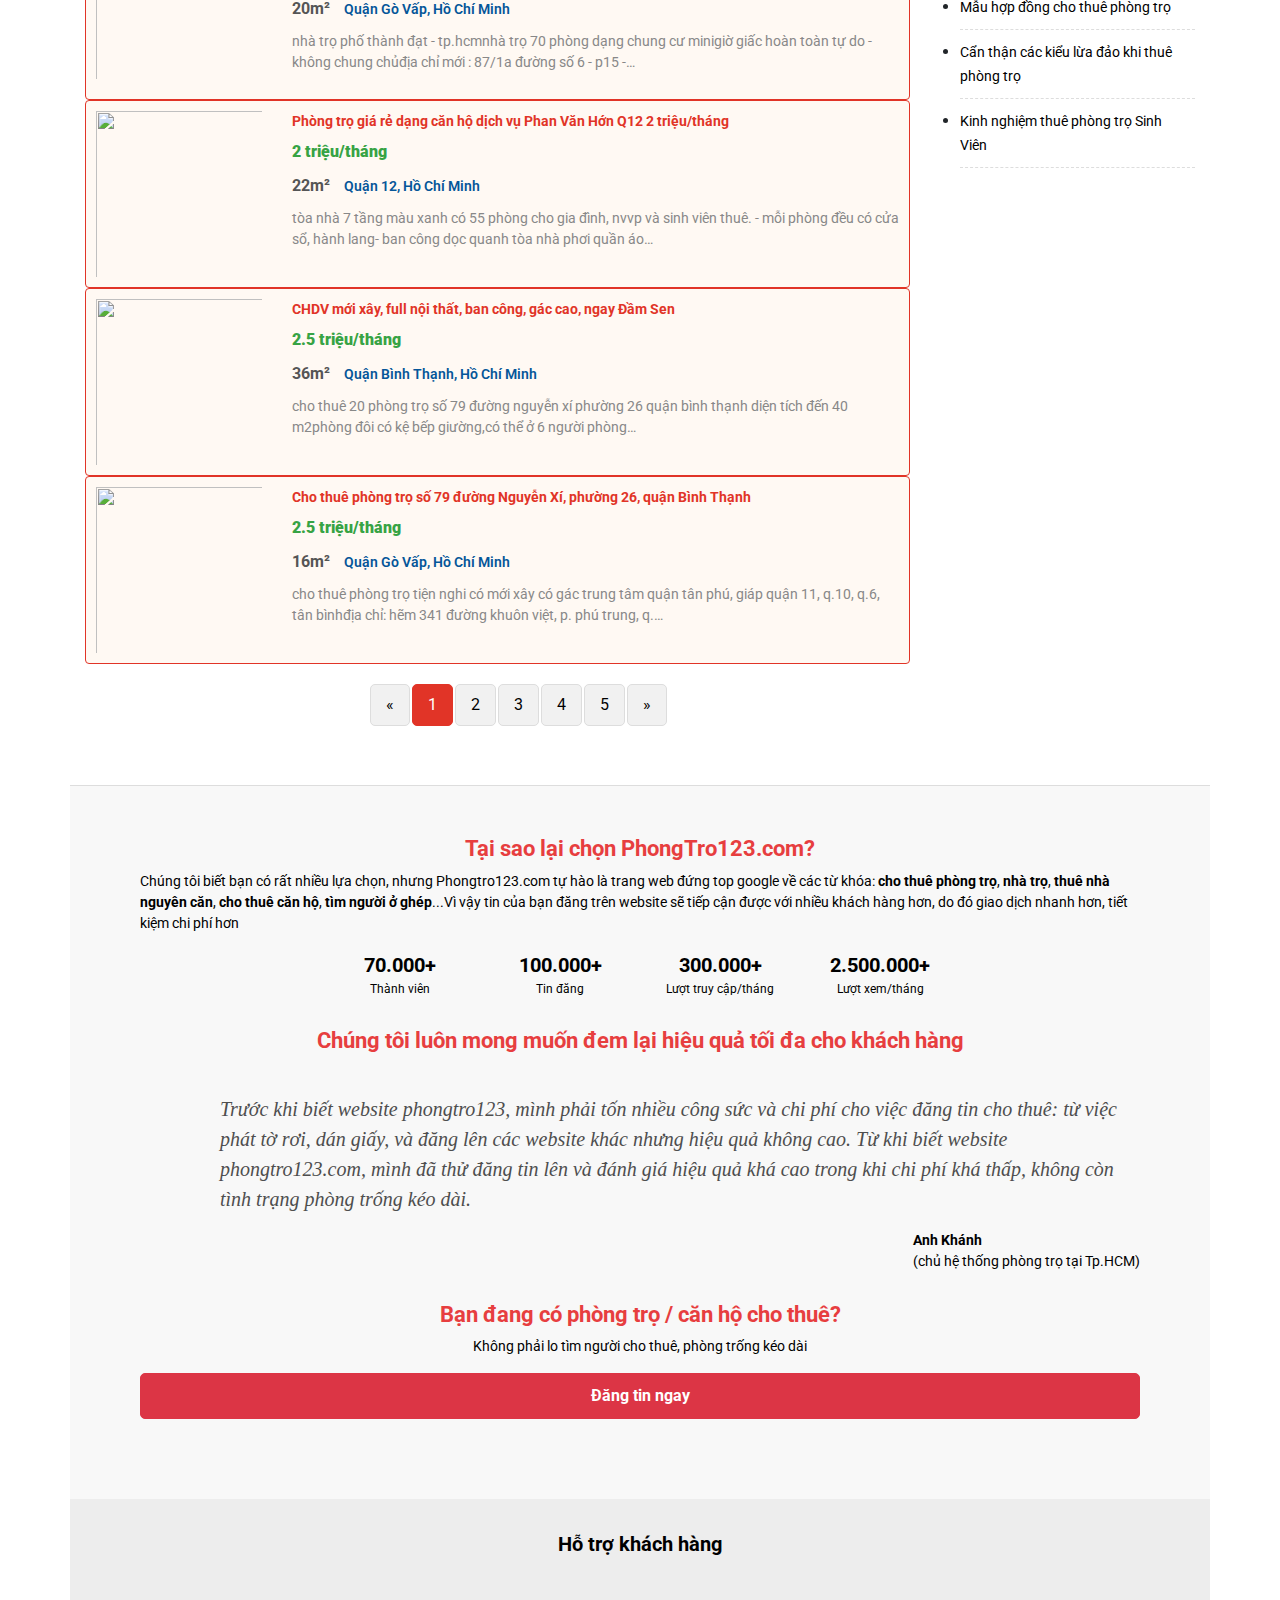
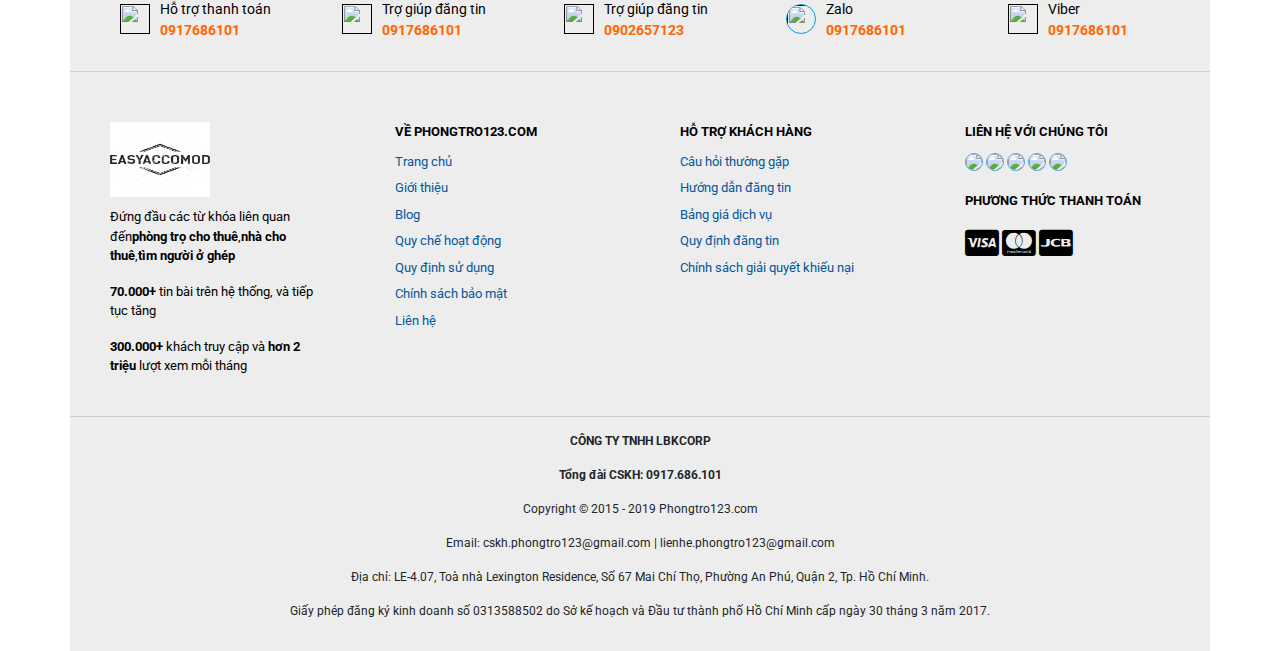
==== commit fbbc078c: "update-3" ====
--- a/index.html
+++ b/index.html
@@ -4,12 +4,14 @@
 	<meta charset="UTF-8">
 	<meta name="viewport" content="width=device-width, initial-scale=1.0">
     <title>phòng trọ 123</title>
+    <script src="https://code.jquery.com/jquery-3.5.1.min.js"></script>
     <link rel="stylesheet" href="https://maxcdn.bootstrapcdn.com/bootstrap/4.0.0/css/bootstrap.min.css">
     <link href="https://fonts.googleapis.com/css2?family=Roboto:ital,wght@0,300;0,400;0,500;0,700;1,300;1,400;1,500&display=swap" rel="stylesheet">
     <link rel="stylesheet" href="fonts/fontawesome/css/all.min.css">
     <link href="https://fonts.googleapis.com/css2?family=Paytone+One&display=swap" rel="stylesheet">
     <link rel="stylesheet" href="css/style.css">
     <link rel="stylesheet" href="css/home.css">
+    <script src="script.js"></script>
 </head>
 <body>
 	<!-- container -->
@@ -77,6 +79,66 @@
 							</a>
 						</li>
 						<li class="navbar_item clearfix">
+							<a href="">
+								<span>Bảng giá dịch vụ</span>
+							</a>
+						</li>
+					</ul>
+				</div>
+				<label for="nav-mobile-input" class="nav__bars-btn">
+					<svg xmlns="http://www.w3.org/2000/svg" aria-hidden="true" focusable="false" data-prefix="fas" data-icon="bars" class="svg-inline--fa fa-bars fa-w-14" role="img" viewBox="0 0 448 512"><path fill="currentColor" d="M16 132h416c8.837 0 16-7.163 16-16V76c0-8.837-7.163-16-16-16H16C7.163 60 0 67.163 0 76v40c0 8.837 7.163 16 16 16zm0 160h416c8.837 0 16-7.163 16-16v-40c0-8.837-7.163-16-16-16H16c-8.837 0-16 7.163-16 16v40c0 8.837 7.163 16 16 16zm0 160h416c8.837 0 16-7.163 16-16v-40c0-8.837-7.163-16-16-16H16c-8.837 0-16 7.163-16 16v40c0 8.837 7.163 16 16 16z"/>
+					</svg>
+				</label>
+				<label for="nav-mobile-input"></label>
+				<input type="checkbox" hidden name="" class="nav__input" id="nav-mobile-input">
+				<label for="nav-mobile-input" class="nav__overlay"></label>
+				<div class="nav__mobile">
+					<label for="nav-mobile-input" class="nav__mobile-close">
+						<svg xmlns="http://www.w3.org/2000/svg" aria-hidden="true" focusable="false" data-prefix="fas" data-icon="times" class="svg-inline--fa fa-times fa-w-11" role="img" viewBox="0 0 352 512"><path fill="currentColor" d="M242.72 256l100.07-100.07c12.28-12.28 12.28-32.19 0-44.48l-22.24-22.24c-12.28-12.28-32.19-12.28-44.48 0L176 189.28 75.93 89.21c-12.28-12.28-32.19-12.28-44.48 0L9.21 111.45c-12.28 12.28-12.28 32.19 0 44.48L109.28 256 9.21 356.07c-12.28 12.28-12.28 32.19 0 44.48l22.24 22.24c12.28 12.28 32.2 12.28 44.48 0L176 322.72l100.07 100.07c12.28 12.28 32.2 12.28 44.48 0l22.24-22.24c12.28-12.28 12.28-32.19 0-44.48L242.72 256z"/>
+						</svg>
+					</label>
+					<ul class="nav__mobile-list">
+						<li class="navbar_mobile clearfix menu-home current-menu-item">
+							<a href="index.html">
+								<span>Trang chủ</span>
+							</a>
+						</li>
+						<li class="navbar_mobile clearfix">
+							<a href="post.html">
+								<span>Cho thuê phòng trọ</span>
+							</a>
+						</li>
+						<li class="navbar_mobile clearfix ">
+							<a href="post_1.html">
+								<span>Nhà cho thuê</span>
+							</a>
+						</li>
+						<li class="navbar_mobile clearfix">
+							<a href="post_2.html">
+								<span>Cho thuê căn hộ</span>
+							</a>
+						</li>
+						<li class="navbar_mobile clearfix">
+							<a href="post_3.html">
+								<span>Cho thuê mặt bằng</span>
+							</a>
+						</li>
+						<li class="navbar_mobile clearfix">
+							<a href="post_4.html">
+								<span>Tìm người ở ghép</span>
+							</a>
+						</li>
+						<li class="navbar_mobile clearfix">
+							<a href="">
+								<span>Hướng dẫn</span>
+							</a>
+						</li>
+						<li class="navbar_mobile clearfix">
+							<a href="">
+								<span>Nạp tiền</span>
+							</a>
+						</li>
+						<li class="navbar_mobile clearfix">
 							<a href="">
 								<span>Bảng giá dịch vụ</span>
 							</a>
@@ -258,19 +320,19 @@
 			<div class="col-md-6 item">
 				<div class="card">
 				  	<div class="posts__item">
-						<img class="posts__item-img" src="https://static123.com/phongtro123/uploads/images/thumbs/450x300/fit/2020/06/11/7c892c5825e7ddb984f6_1591874975.jpg">
-                		<h4 class="posts__item-title">                      
-                    	 	Phòng full nội thất đầy đủ tiện nghi Nguyễn Đình Chiểu trung tâm Phú Nhuận
-                		</h4>
-                		<div class="posts__item-cate-name">
-                    		<strong>4.5 triệu/tháng</strong>
-                		</div>
-                		<div class="posts__item-cate-ad-name">
-                    		<span class="value">20m²</span>
-                    		<span class="value-1">Quận Phú Nhuận, Hồ Chí Minh</span>
-                		</div>
-                		<div class="posts__item-description">
-                    	<p class="p_content">ĐẶC BIỆT: FREE LUÔN TIỀN PHÒNG THÁNG ĐẦU TIÊN!!!Nhà mới xây ở Nguyễn Đình Chiểu cắt Phan 	Xích Long. Hẻm xe…</p>
+						<img class="posts__item-img" src="https://static123.com/phongtro123/uploads/images/thumbs/450x300/fit/2020/09/30/119979792-967987680381026-6905469627648489638-n_1601439229.jpg">
+                		<h4 class="posts__item-title">                      
+                    	 	Mặt bằng đẹp mới, lối đi riêng có vỉa hè để xe 
+                		</h4>
+                		<div class="posts__item-cate-name">
+                    		<strong>11 triệu/tháng</strong>
+                		</div>
+                		<div class="posts__item-cate-ad-name">
+                    		<span class="value">50m²</span>
+                    		<span class="value-1">Quận Bình Thạnh, Hồ Chí Minh</span>
+                		</div>
+                		<div class="posts__item-description">
+                    	<p class="p_content">cho thuê mặt bằng mới đẹp tại 263/2 nguyễn văn đậu, phường 11, bình thạnhthuận tiện kinh doanh mọi ngành nghề: văn phòng, spa, nail, shop thời trang, cửa…</p>
                 		</div>
 					</div>
 				</div>
@@ -866,7 +928,7 @@
 						</div>
 						<div class="whyus_body">
 							<p class="whyus_blockk">Không phải lo tìm người cho thuê, phòng trống kéo dài</p>
-							<a class="btn" href="https://phongtro123.com/quan-ly/dang-tin-moi.html">Đăng tin ngay</a>
+							<a class="btn" href="">Đăng tin ngay</a>
 						</div>
 					</div>
 				</div>
--- a/css/style.css
+++ b/css/style.css
@@ -1,3 +1,82 @@
+/*nav mobi*/
+.nav__bars-btn {
+    width: 28px;
+    height: 28px;
+    color: #fff;
+    display: none;
+    margin-left: 8px;
+    padding-top: 2px;
+}
+.nav__overlay {
+    position: fixed;
+    top: 0;
+    right: 0;
+    bottom: 0;
+    left: 0;
+    background-color: rgba(0, 0, 0, 0.3);
+    display: none;
+    animation: fadeIn linear 0.2s;
+}
+.nav__mobile {
+    position: fixed;
+    top: 0;
+    left: 0;
+    bottom: 0;
+    width: 320px;
+    max-width: 100%;
+    background-color: #fff;
+    z-index: 1;
+    transform: translateX(-100%);
+    opacity: 0;
+    transition: transform linear 0.2s, opacity linear 0.2s;
+}
+.nav__mobile-list {
+    margin-top: 30px;
+}
+.navbar_mobile .clearfix {
+    text-decoration: none;
+    color: #333;
+    display: block;
+    padding: 8px 0;
+    font-size: 14px;
+}
+li.navbar_mobile.clearfix {
+    list-style-type: none;
+    font-family: revert;
+    font-weight: 500;
+}
+li.navbar_mobile.clearfix a{
+    color: #333;
+    font-size: 14px;
+    padding: 10px 16px;
+    display: inline-block;
+    transition: all ease-in-out .3s;
+    width: 100%;
+}
+.nav__mobile-close {
+    width: 15px;
+    height: 15px;
+    color: #666;
+    position: absolute;
+    top: 10px;
+    right: 10px;
+}
+.nav__input:checked ~ .nav__overlay {
+    display: block;
+}
+.nav__input:checked ~ .nav__mobile {
+    transform: translateX(0%);
+    opacity: 1;
+}
+@keyframes fadeIn {
+    from {
+        opacity: 0;
+    }
+    to {
+        opacity: 1;
+    }
+}
+/*end*/
 .col-md-12.navbarTop {
 	padding: 5px 0;
     background: #f1f1f1;
@@ -50,9 +129,6 @@
     float: left;
     border-right: 1px solid #20466d;
     border-left: 1px solid #4a84b5;
-}
-.navbar_item.current-menu-item a {
-    background: #dc3545;
 }
 .navbar_item a {
     font-size: 14px;
@@ -291,18 +367,6 @@
 }
 /*responsive*/
 @media (min-width: 992px) and (max-width: 1199px) {
-    .navbar_item a {
-    font-size: 11px;
-    font-weight: 700;
-    display: flex;
-    align-items: center;
-    height: 40px;
-    margin: 0;
-    padding: 0 7px;
-    text-align: center;
-    text-decoration: none;
-    color: #fff;
-    }
     a.link.user_login_link {
     color: #000;
     background-color: #ddd;
@@ -345,18 +409,6 @@
     }
 }
 @media (min-width: 768px) and (max-width: 991px) {
-    .navbar_item a {
-    font-size: 8px;
-    font-weight: 700;
-    display: flex;
-    align-items: center;
-    height: 40px;
-    margin: 0;
-    padding: 0 7px;
-    text-align: center;
-    text-decoration: none;
-    color: #fff;
-    }
     a.link.user_login_link {
     color: #000;
     background-color: #ddd;
@@ -479,11 +531,6 @@
     .support_box {
     display: none;
     }
-    .col-md-12.navbar {
-    background: #055699;
-    height: 130px;
-    padding: 0;
-    }
     .col-md-12.footer-bottom {
     padding: 10px;
     }
@@ -511,11 +558,6 @@
     }
     .row.footer.clearfix {
     display: none;
-    }
-    .col-md-12.navbar {
-    background: #055699;
-    height: 127px;
-    padding: 0;
     }
     .col-md-12.whyus_wrapper {
     display: none;
@@ -560,21 +602,6 @@
     .row.footer.clearfix {
     display: none;
     }
-    .col-md-12.navbar {
-    background: #055699;
-    height: 207px;
-    padding: 0;
-    }
-    ul#menu-main-menu {
-    width: 100%;
-    padding: 0;
-    }
-    li.navbar_item {
-    float: none;
-    }
-    .navbar_item a {
-    height: 22px;
-    }
     .col-md-12.whyus_wrapper {
     display: none;
     }
@@ -585,4 +612,18 @@
     .col-md-12.footer-bottom {
     padding: 15px;
     }
+}
+@media (max-width: 1023px) {
+    .nav__bars-btn {
+        display: block;
+    }
+    .container.clearfix {
+        display: none;
+    }
+}
+/*hover*/
+/* The navbar */
+.container .clearfix a:hover {
+  background-color: #ddd;
+  background: #dc3545;
 }--- a/css/home.css
+++ b/css/home.css
@@ -97,6 +97,7 @@
     font-size: 14px;
     line-height: 1.5;
     color: #888;
+    padding: 10px;
 }
 .card {
     border-color: #E13427;
